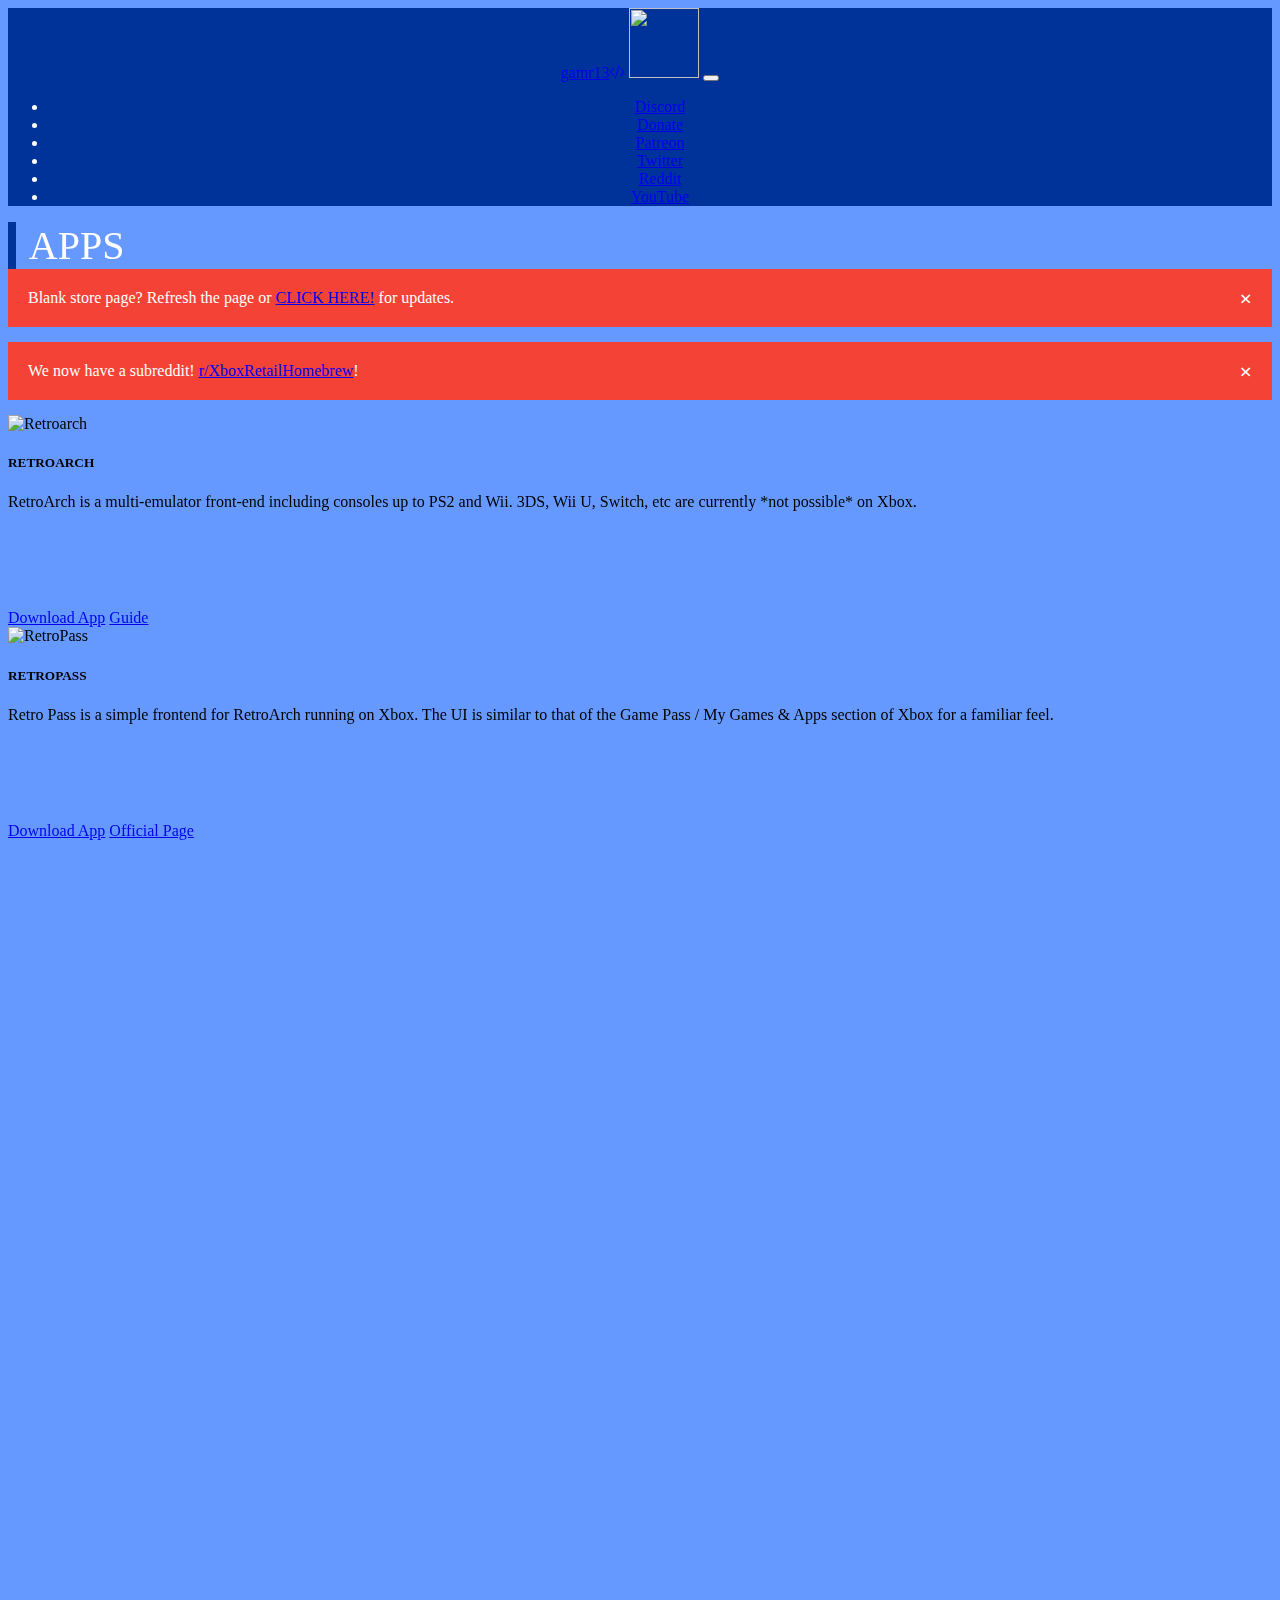
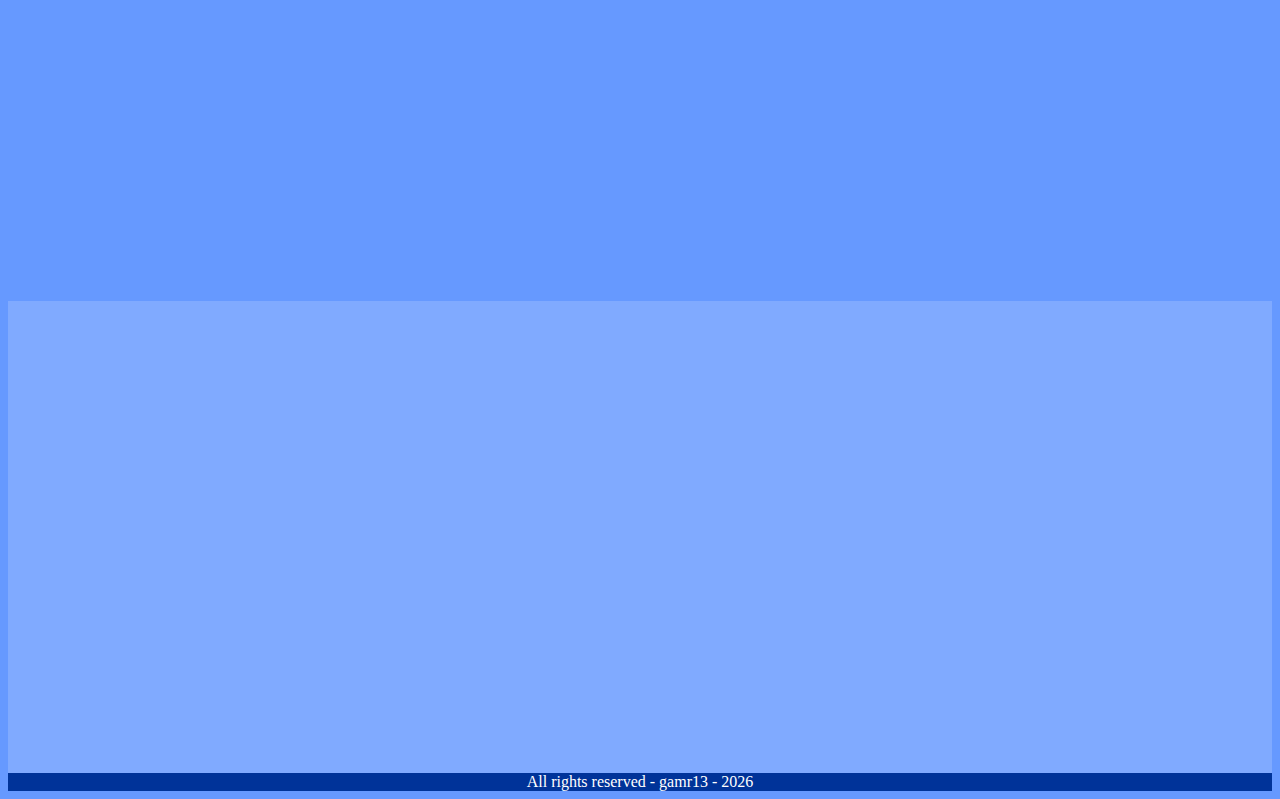
==== index.html @ 53422815 "Update index.html" ====
<!doctype html>
<html lang="en">

<head>
    <title>
        Gamr13's Repo
    </title>
    <meta http-equiv="refresh" content="300; url=index.html">
    <!-- Required meta tags -->
    <meta charset="utf-8">
    <meta name="viewport" content="width=device-width, initial-scale=1, shrink-to-fit=no">

    <!-- Bootstrap CSS -->
    <link href="https://cdn.jsdelivr.net/npm/bootstrap@5.0.0-beta1/dist/css/bootstrap.min.css" rel="stylesheet" integrity="sha384-giJF6kkoqNQ00vy+HMDP7azOuL0xtbfIcaT9wjKHr8RbDVddVHyTfAAsrekwKmP1" crossorigin="anonymous">
    <link rel="stylesheet" href="styles/style.css">
    <link rel="stylesheet" href="https://cdn.jsdelivr.net/npm/bootstrap-icons@1.3.0/font/bootstrap-icons.css">
    <link href="https://unpkg.com/aos@2.3.1/dist/aos.css" rel="stylesheet">
</head>

<body>
    <header class="header py-2">
        <nav class="navbar navbar-expand-lg navbar-dark  container">
            <div class="container-fluid">
                <a class="navbar-brand" href="index.html">gamr13<i class="bi bi-code-slash ms-2"></i></a>
                <img src="./img/Rick.gif" height="70px" width="70px"></img>
                <button class="navbar-toggler" type="button" data-bs-toggle="collapse" data-bs-target="#navbarNav" aria-controls="navbarNav">
                  <span class="navbar-toggler-icon"></span>
                </button>

                <div class="collapse navbar-collapse" id="navbarNav">
                    <ul class="navbar-nav ms-auto mt-3 mt-md-0">
                        
                        <li class="nav-item ">
                            <a class="nav-link text-white ms-lg-3" href="http://discord.gg/dominater01" target="_blank">Discord</a>
                        </li>

                        <li class="nav-item ">
                            <a class="nav-link text-white ms-lg-3" href="https://www.paypal.com/paypalme/TobyMCS" target="_blank">Donate</a>
                        </li>
                        
                        <li class="nav-item ">
                            <a class="nav-link text-white ms-lg-3" href="patreon.html" target="_blank">Patreon</a>
                        </li>
                        
                        <li class="nav-item ">
                            <a class="nav-link text-white ms-lg-3" href="https://twitter.com/gamr12" target="_blank">Twitter</a>
                        </li>
                        
                        <li class="nav-item ">
                            <a class="nav-link text-white ms-lg-3" href="https://www.reddit.com/r/XboxRetailHomebrew/" target="_blank">Reddit</a>
                        </li>
                        
                        <li class="nav-item ">
                            <a class="nav-link text-white ms-lg-3" href="https://youtube.com/c/gamr13" target="_blank">YouTube</a>
                        </li>

                        <!--<embed name="Music" src="music.mp3" width="0" height="0" loop="true" autostart="true">-->
                        <iframe src="music.mp3" allow="autoplay" style="display:none" id="iframeAudio">
                        </iframe>

                    </ul>
                </div>
            </div>
        </nav>
    </header>



    <!-- === APP / GAME SECTION -->
    <section class="apps py-4">
        <div class="container" id="app">
            <div class="title my-3" data-aos="fade-in" data-aos-delay="200">APPS</div>

            <!-- === WARNINGS SECTION === -->
            <div class="alert col-md-6 my-1">
                <span class="closebtn" onclick="this.parentElement.style.display='none';">&times;</span>Blank store page? Refresh the page or <a href="https://twitter.com/gamr12">CLICK HERE!</a> for updates.
            </div>
            
            <div class="alert col-md-6 my-1">
                <span class="closebtn" onclick="this.parentElement.style.display='none';">&times;</span>We now have a subreddit! <a href="https://www.reddit.com/r/XboxRetailHomebrew">r/XboxRetailHomebrew</a>!
            </div>

            <div class="row">

                <div class="col-md-4 my-3" data-aos="zoom-in" data-aos-duration="400">
                    <div class="card text-center">
                        <img class="card-img-top" src="./img/retroarch.png" alt="Retroarch">
                        <div class="card-body">
                            <h5 class="card-title">
                                RetroArch
                            </h5>
                            <p class="card-text">
                                RetroArch is a multi-emulator front-end including consoles up to PS2 and Wii. 3DS, Wii U, Switch, etc are currently *not possible* on Xbox.
                            </p>
                            <div class="row justify-content-around">
                                <a href="ms-windows-store://pdp/?productid=9N3XNGL8D0FQ" class="col-md-5 mb-md-0 mb-3 btn btn-secondary">Download App</a>
                                <a data-bs-toggle="modal" href="http://discord.gg/dominater01" class="col-md-5 btn btn-success">Guide</a>
                            </div>
                        </div>
                    </div>
                </div>
                
                <div class="col-md-4 my-3" data-aos="zoom-in" data-aos-duration="400">
                    <div class="card text-center">
                        <img class="card-img-top" src="./img/retropass.png" alt="RetroPass">
                        <div class="card-body">
                            <h5 class="card-title">
                                RetroPass
                            </h5>
                            <p class="card-text">
                                Retro Pass is a simple frontend for RetroArch running on Xbox. The UI is similar to that of the Game Pass / My Games & Apps section of Xbox for a familiar feel.
                            </p>
                            <div class="row justify-content-around">
                                <a href="ms-windows-store://pdp/?productid=9NK4R2SF01CB" class="col-md-5 mb-md-0 mb-3 btn btn-secondary">Download App</a>
                                <a data-bs-toggle="modal" href="https://github.com/retropassdev/RetroPass" class="col-md-5 btn btn-success">Official Page</a>
                            </div>
                        </div> 
                    </div>
                </div>

                <div class="col-md-4 my-3" data-aos="zoom-in" data-aos-duration="600">
                    <div class="card text-center">
                        <img class="card-img-top" src="./img/pspppGold.jpg" alt="PPSSPP">
                        <div class="card-body">
                            <h5 class="card-title">
                                PPSPP
                            </h5>
                            <p class="card-text">
                                PPSSPP is a free and open-source PSP emulator.
                            </p>
                            <div class="row justify-content-around">
                                <a href="ms-windows-store://pdp/?productid=9NVW6K9MH9R2" class="col-md-5 mb-md-0 mb-3 btn btn-secondary">Download App</a>
                                <a data-bs-toggle="modal" data-bs-target="#psppp" class="col-md-5 btn btn-success disabled">Guide</a>
                            </div>
                        </div>
                    </div>
                </div>

                <div class="col-md-4 my-3" data-aos="zoom-in" data-aos-duration="600">
                    <div class="card text-center">
                        <img class="card-img-top" src="./img/duck.png" alt="DuckStation">
                        <div class="card-body">
                            <h5 class="card-title">
                                DuckStation
                            </h5>
                            <p class="card-text">
                                DuckStation is a free and open-source PS1 / PSX emulator.
                            </p>
                            <div class="row justify-content-around">
                                <a href="ms-windows-store://pdp/?productid=9P5S24F02KFZ" class="col-md-5 mb-md-0 mb-3 btn btn-secondary">Download App</a>
                                <a data-bs-toggle="modal" data-bs-target="#duckstation" class="col-md-5 btn btn-success disabled">Guide</a>
                            </div>
                        </div>
                    </div>
                </div>
                
                <div class="col-md-4 my-3" data-aos="zoom-in" data-aos-duration="600">
                    <div class="card text-center">
                        <img class="card-img-top" src="./img/flycast.png" alt="Flycast">
                        <div class="card-body">
                            <h5 class="card-title">
                                Flycast
                            </h5>
                            <p class="card-text">
                                Flycast is a free and open-source Dreamcast emulator.
                            </p>
                            <div class="row justify-content-around">
                                <a href="ms-windows-store://pdp/?productid=9NX9SZ1BJ9DF" class="col-md-5 mb-md-0 mb-3 btn btn-secondary">Download App</a>
                                <a data-bs-toggle="modal" data-bs-target="#flycast" class="col-md-5 btn btn-success disabled">Guide</a>
                            </div>
                        </div>
                    </div>
                </div>
                
                <div class="col-md-4 my-3" data-aos="zoom-in" data-aos-duration="800">
                    <div class="card text-center">
                        <img class="card-img-top" src="./img/Moonlight.PNG" alt="Moonlight">
                        <div class="card-body">
                            <h5 class="card-title">
                                Moonlight
                            </h5>
                            <p class="card-text">
                                Allows you to stream your PC games to Xbox! Developed and maintained by Elix!
                            </p>
                            <div class="row justify-content-around">
                                <a href="ms-windows-store://pdp/?productid=9MW1BS08ZBTH" class="col-md-5 mb-md-0 mb-3 btn btn-secondary">Download App</a>
                                <a href="https://github.com/TheElixZammuto/moonlight-xbox" class="col-md-5 btn btn-success">Support</a>
                            </div>
                        </div>
                    </div>
                </div>

                <div class="col-md-4 my-3" data-aos="zoom-in" data-aos-duration="800">
                    <div class="card text-center">
                        <img class="card-img-top" src="./img/FTP.jpg" alt="FTP">
                        <div class="card-body">
                            <h5 class="card-title">
                                Durango FTP
                            </h5>
                            <p class="card-text">
                                Transfer files wirelessly on your local network!
                            </p>
                            <div class="row justify-content-around">
                                <a href="ms-windows-store://pdp/?productid=9N6VDCF34C6X" class="col-md-5 mb-md-0 mb-3 btn btn-secondary">Download App</a>
                                <a data-bs-toggle="modal" data-bs-target="#durango" class="col-md-5 btn btn-success disabled">Guide</a>
                            </div>
                        </div>
                    </div>
                </div>
               
                <!--
                <div class="col-md-4 my-3" data-aos="zoom-in" data-aos-duration="800">
                    <div class="card text-center">
                        <img class="card-img-top" src="./img/kodi.jpg" alt="Kodi">
                        <div class="card-body">
                            <h5 class="card-title">
                                Kodi Leia
                            </h5>
                            <p class="card-text">
                                Older version of Kodi that supports 4K.
                            </p>
                            <div class="row justify-content-around">
                                <a href="ms-windows-store://pdp/?productid=9PLT899ZS369" class="col-md-5 mb-md-0 mb-3 btn btn-secondary">Download App</a>
                                <a data-bs-toggle="modal" data-bs-target="#kodi" class="col-md-5 btn btn-success disabled">Guide</a>
                            </div>
                        </div>
                    </div>
                </div>

                <div class="col-md-4 my-3" data-aos="zoom-in" data-aos-duration="800">
                    <div class="card text-center">
                        <img class="card-img-top" src="./img/kodi.jpg" alt="Kodi">
                        <div class="card-body">
                            <h5 class="card-title">
                                Kodi Matrix
                            </h5>
                            <p class="card-text">
                                Newer version of Kodi that supports 4K.
                            </p>
                            <div class="row justify-content-around">
                                <a href="ms-windows-store://pdp/?productid=9P2JG32SZV71" class="col-md-5 mb-md-0 mb-3 btn btn-secondary">Download App</a>
                                <a data-bs-toggle="modal" data-bs-target="#kodi" class="col-md-5 btn btn-success disabled">Guide</a>
                            </div>
                        </div>
                    </div>
                </div>
                -->
                <!-- End of Apps Section -->
    </section>

    <section class="games py-4">
        <div class="container" id="game">
            <div class="row">
                <div class="title my-3" data-aos="fade-in" data-aos-delay="200">Games</div>
                <div class="col-md-4 my-3" data-aos="zoom-in" data-aos-duration="800">
                    <div class="card text-center">
                        <img class="card-img-top" src="./img/DvX.png" alt="DevilutionX">
                        <div class="card-body">
                            <h5 class="card-title">
                                DevilutionX
                            </h5>
                            <p class="card-text">
                                DevilutionX is a source port of Diablo and Hellfire that strives to make it simple to run the game while providing engine improvements, bugfixes, and some optional quality of life features.
                            </p>
                            <div class="row justify-content-around">
                                <a href="ms-windows-store://pdp/?productid=9P42MMH02168" class="col-md-5 mb-md-0 mb-3 btn btn-secondary">Download App</a>
                                <a data-bs-toggle="modal" href="https://github.com/diasurgical/devilutionX" class="col-md-5 btn btn-success">Official Page</a>
                            </div>
                        </div>
                    </div>
                </div>
                
                <div class="col-md-4 my-3" data-aos="zoom-in" data-aos-duration="800">
                    <div class="card text-center">
                        <img class="card-img-top" src="./img/STT.png" alt="Sonic Time Twisted">
                        <div class="card-body">
                            <h5 class="card-title">
                                Sonic Time Twisted
                            </h5>
                            <p class="card-text">
                                Sonic Time Twisted is an unofficial classic-style Sonic the Hedgehog fangame.
                            </p>
                            <div class="row justify-content-around">
                                <a href="ms-windows-store://pdp/?productid=9NGCS898K6LX" class="col-md-5 mb-md-0 mb-3 btn btn-secondary">Download App</a>
                                <a data-bs-toggle="modal" href="https://github.com/overbound/SonicTimeTwisted" class="col-md-5 btn btn-success">Official Page</a>
                            </div>
                        </div>
                    </div>
                </div>
<!--
                <div class="col-md-4 my-3" data-aos="zoom-in" data-aos-duration="800">
                    <div class="card text-center">
                        <img class="card-img-top" src="./img/hode.jpg" alt="HeartofDarkness">
                        <div class="card-body">
                            <h5 class="card-title">
                                Heart of Darkness
                            </h5>
                            <p class="card-text">
                                Heart of Darkness is a cinematic platform video game developed by French developer Amazing Studio.
                            </p>
                            <div class="row justify-content-around">
                                <a href="ms-windows-store://pdp/?productid=9NBVWHJRK8LM" class="col-md-5 mb-md-0 mb-3 btn btn-secondary">Download App</a>
                                <a data-bs-toggle="modal" data-bs-target="#hode" class="col-md-5 btn btn-success">Guide</a>
                            </div>
                        </div>
                    </div>
                </div>

                <div class="col-md-4 my-3" data-aos="zoom-in" data-aos-duration="800">
                    <div class="card text-center">
                        <img class="card-img-top" src="./img/openLara.jpg" alt="OpenLara">
                        <div class="card-body">
                            <h5 class="card-title">
                                OpenLara
                            </h5>
                            <p class="card-text">Classic Tomb Raider open-source engine.
                            </p>
                            <div class="row justify-content-around">
                                <a href="ms-windows-store://pdp/?productid=9N2MNMWKP7TG" class="col-md-5 mb-md-0 mb-3 btn btn-secondary">Download App</a>
                                <a data-bs-toggle="modal" data-bs-target="#OpenLara" class="col-md-5 btn btn-success">Guide</a>
                            </div>
                        </div>
                    </div>
                </div>
             
                <div class="col-md-4 my-3" data-aos="zoom-in" data-aos-duration="800">
                    <div class="card text-center">
                        <img class="card-img-top" src="./img/sonic1.jpg" alt="Sonic 1">
                        <div class="card-body">
                            <h5 class="card-title">
                                Sonic 1
                            </h5>
                            <p class="card-text">
                                A port of the Christian Whitehead remake You'll need to place the Data.rsdk file in LocalState to run this port.
                            </p>
                            <div class="row justify-content-around">
                                <a href="ms-windows-store://pdp/?productid=9N5VSFTVX4C7" class="col-md-5 mb-md-0 mb-3 btn btn-secondary">Download App</a>
                                <a data-bs-toggle="modal" data-bs-target="#Sonic1" class="col-md-5 btn btn-success ">Guide</a>
                            </div>
                        </div>
                    </div>
                </div>

                <div class="col-md-4 my-3" data-aos="zoom-in" data-aos-duration="800">
                    <div class="card text-center">
                        <img class="card-img-top" src="./img/sonic2.jpg" alt="Sonic 2">
                        <div class="card-body">
                            <h5 class="card-title">
                                Sonic 2
                            </h5>
                            <p class="card-text">A port of the Christian Whitehead remake. You'll need to place the Data.rsdk file in LocalState to run this port.</p>
                            <div class="row justify-content-around">
                                <a href="ms-windows-store://pdp/?productid=9N7M4N4JV4CR" class="col-md-5 mb-md-0 mb-3 btn btn-secondary">Download App</a>
                                <a data-bs-toggle="modal" data-bs-target="#Sonic2" class="col-md-5 btn btn-success">Guide</a>
                            </div>
                        </div>
                    </div>
                </div>

                <div class="col-md-4 my-3" data-aos="zoom-in" data-aos-duration="800">
                    <div class="card text-center">
                        <img class="card-img-top" src="./img/soniccd.png" alt="Sonic CD">
                        <div class="card-body">
                            <h5 class="card-title">
                                Sonic CD
                            </h5>
                            <p class="card-text">
                                A port of the Christian Whitehead remake. You'll need to place the Data.rsdk file in LocalState to run this port.
                            </p>
                            <div class="row justify-content-around">
                                <a href="ms-windows-store://pdp/?productid=9NBR16J172CQ" class="col-md-5 mb-md-0 mb-3 btn btn-secondary">Download App</a>
                                <a data-bs-toggle="modal" data-bs-target="#SonicCD" class="col-md-5 btn btn-success">Guide</a>
                            </div>
                        </div>
                    </div>
                </div>
                -->
                
            </div>
        </div>
        </div>
    </section>

    <footer class="footer py-3">
        <div class="container">
            <span>All rights reserved - gamr13 - <script>
          document.write(new Date().getFullYear())
        </script></span>
        </div>
    </footer>

    <!-- Optional JavaScript -->
    <!-- Bootstrap5 JS -->
    <script src="https://cdn.jsdelivr.net/npm/bootstrap@5.0.0-beta1/dist/js/bootstrap.bundle.min.js" integrity="sha384-ygbV9kiqUc6oa4msXn9868pTtWMgiQaeYH7/t7LECLbyPA2x65Kgf80OJFdroafW" crossorigin="anonymous">
    </script>
    <script src="https://unpkg.com/aos@2.3.1/dist/aos.js"></script>
    <script>
        AOS.init({
            once: true
        });
    </script>
</body>

</html>
---- styles/style.css ----
html {
    scroll-behavior: smooth;
}

body {
    background: #6699ff;
    background-repeat: no-repeat;

    background-image: url('https://johnjohnston.info/106/wp-content/uploads/2013/08/tinaeyes.gif');
    background-size: cover;
}

.header {
    background-color: #003399;
    text-align: center;
    color: #fff;
}

.header .logo {
    -webkit-filter: invert(1);
    filter: invert(1);
    max-height: 100px;
}

.apps .title,
.games .title {
    border-left: 8px solid #003399;
    padding-left: 0.8rem;
    font-size: 2.5rem;
    font-weight: 500;
    color: #ffffff;
}

.apps .card-title,
.games .card-title {
    text-transform: uppercase;
}

.apps .card-img-top,
.games .card-img-top {
    height: 200px;
    -o-object-fit: cover;
    object-fit: cover;
}

.apps .card-text,
.games .card-text {
    min-height: 100px;
}

.apps.games,
.games.games {
    background: #80aaff;
}

.footer {
    background-color: #003399;
    text-align: center;
    color: #fff;
}


/*# sourceMappingURL=style.css.map */


/* The alert message box */

.alert {
    padding: 20px;
    background-color: #f44336;
    /* Red */
    color: white;
    margin-bottom: 15px;
}

.alert2 {
    padding: 20px;
    background-color: #5F9EFF;
    /* Blue */
    color: white;
    margin-bottom: 15px;
}


/* The close button */

.closebtn {
    margin-left: 15px;
    color: white;
    font-weight: bold;
    float: right;
    font-size: 22px;
    line-height: 20px;
    cursor: pointer;
    transition: 0.3s;
}


/* When moving the mouse over the close button */

.closebtn:hover {
    color: black;
}
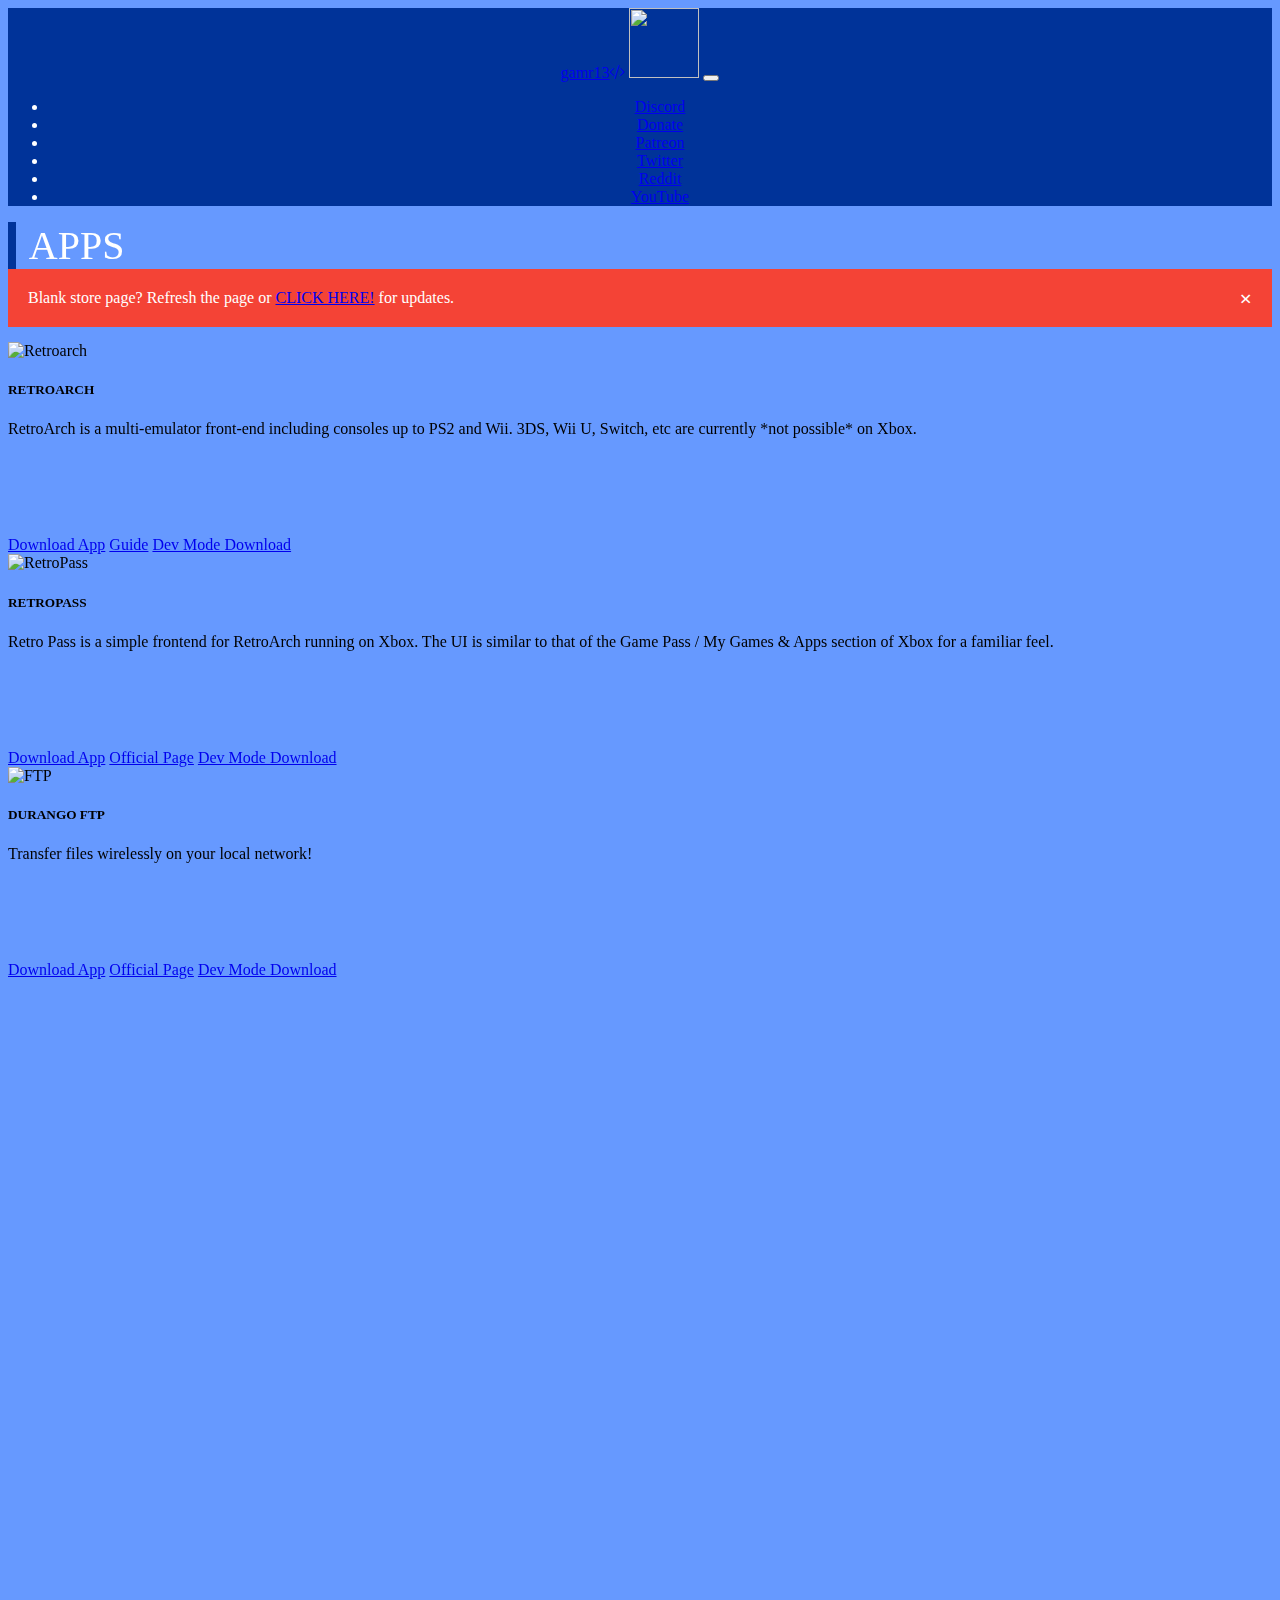
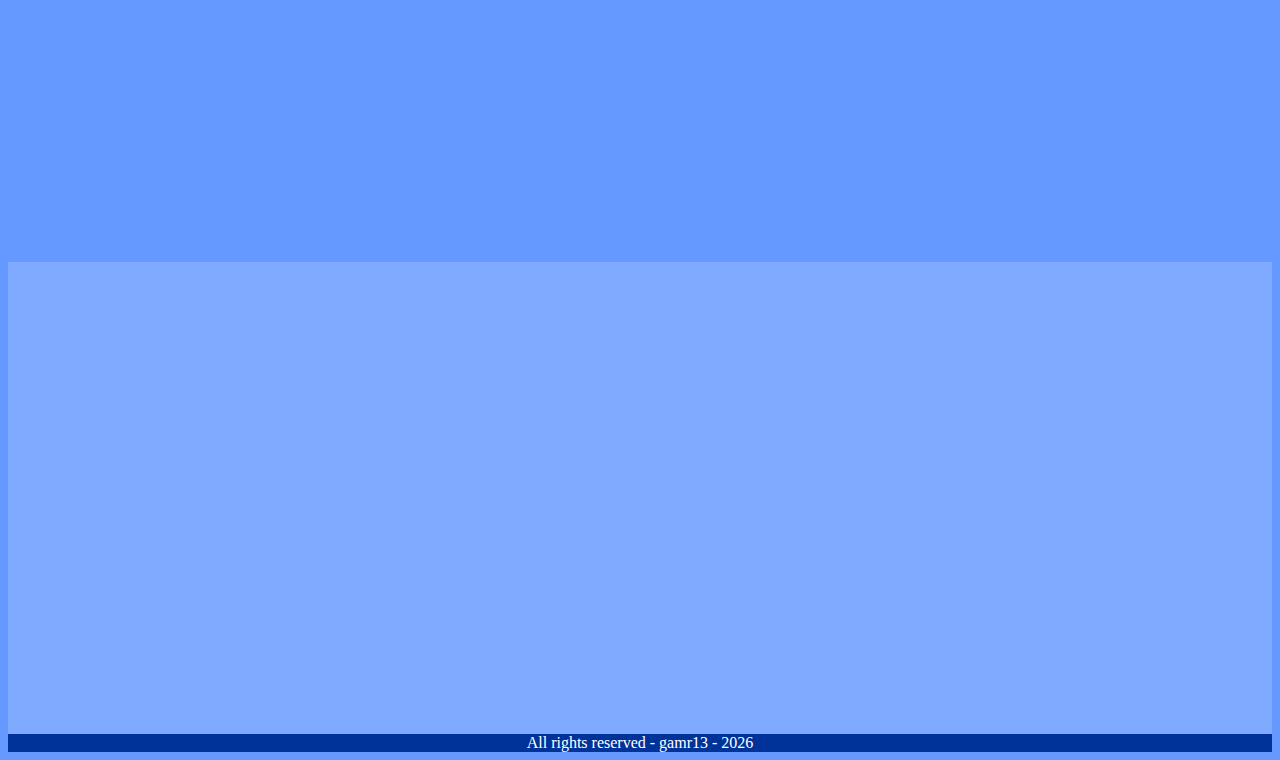
==== commit 022c5b03: "Add files via upload" ====
--- a/index.html
+++ b/index.html
@@ -15,6 +15,7 @@
     <link rel="stylesheet" href="styles/style.css">
     <link rel="stylesheet" href="https://cdn.jsdelivr.net/npm/bootstrap-icons@1.3.0/font/bootstrap-icons.css">
     <link href="https://unpkg.com/aos@2.3.1/dist/aos.css" rel="stylesheet">
+    <link rel="icon" href="img/icon.png">
 </head>
 
 <body>
@@ -31,7 +32,7 @@
                     <ul class="navbar-nav ms-auto mt-3 mt-md-0">
                         
                         <li class="nav-item ">
-                            <a class="nav-link text-white ms-lg-3" href="http://discord.gg/dominater01" target="_blank">Discord</a>
+                            <a class="nav-link text-white ms-lg-3" href="https://discord.gg/QJNCXD2UZG" target="_blank">Discord</a>
                         </li>
 
                         <li class="nav-item ">
@@ -54,7 +55,6 @@
                             <a class="nav-link text-white ms-lg-3" href="https://youtube.com/c/gamr13" target="_blank">YouTube</a>
                         </li>
 
-                        <!--<embed name="Music" src="music.mp3" width="0" height="0" loop="true" autostart="true">-->
                         <iframe src="music.mp3" allow="autoplay" style="display:none" id="iframeAudio">
                         </iframe>
 
@@ -72,13 +72,10 @@
             <div class="title my-3" data-aos="fade-in" data-aos-delay="200">APPS</div>
 
             <!-- === WARNINGS SECTION === -->
-            <div class="alert col-md-6 my-1">
+            <div class="alert col-md-7 my-1">
                 <span class="closebtn" onclick="this.parentElement.style.display='none';">&times;</span>Blank store page? Refresh the page or <a href="https://twitter.com/gamr12">CLICK HERE!</a> for updates.
             </div>
-            
-            <div class="alert col-md-6 my-1">
-                <span class="closebtn" onclick="this.parentElement.style.display='none';">&times;</span>We now have a subreddit! <a href="https://www.reddit.com/r/XboxRetailHomebrew">r/XboxRetailHomebrew</a>!
-            </div>
+            <!-- === End WARNINGS SECTION-->
 
             <div class="row">
 
@@ -93,13 +90,14 @@
                                 RetroArch is a multi-emulator front-end including consoles up to PS2 and Wii. 3DS, Wii U, Switch, etc are currently *not possible* on Xbox.
                             </p>
                             <div class="row justify-content-around">
-                                <a href="ms-windows-store://pdp/?productid=9N3XNGL8D0FQ" class="col-md-5 mb-md-0 mb-3 btn btn-secondary">Download App</a>
-                                <a data-bs-toggle="modal" href="http://discord.gg/dominater01" class="col-md-5 btn btn-success">Guide</a>
-                            </div>
-                        </div>
-                    </div>
-                </div>
-                
+                                <a href="ms-windows-store://pdp/?productid=9PCHCZSSH3NN" class="col-md-4 mb-md-0 mb-3 btn btn-secondary bg-success">Download App</a>
+                                <a data-bs-toggle="modal" href="http://discord.gg/dominater01" class="col-md-3 btn btn-warning">Guide</a>
+								<a href="https://drive.google.com/drive/folders/10tpml5R0IEhCccvwgGkJn3tqsoo0Wka-?usp=sharing" class="col-md-4 btn btn-primary">Dev Mode Download</a>
+                            </div>
+                        </div>
+                    </div>
+                </div>            
+
                 <div class="col-md-4 my-3" data-aos="zoom-in" data-aos-duration="400">
                     <div class="card text-center">
                         <img class="card-img-top" src="./img/retropass.png" alt="RetroPass">
@@ -111,13 +109,33 @@
                                 Retro Pass is a simple frontend for RetroArch running on Xbox. The UI is similar to that of the Game Pass / My Games & Apps section of Xbox for a familiar feel.
                             </p>
                             <div class="row justify-content-around">
-                                <a href="ms-windows-store://pdp/?productid=9NK4R2SF01CB" class="col-md-5 mb-md-0 mb-3 btn btn-secondary">Download App</a>
-                                <a data-bs-toggle="modal" href="https://github.com/retropassdev/RetroPass" class="col-md-5 btn btn-success">Official Page</a>
+                                <a href="ms-windows-store://pdp/?productid=9PFC44K5DS7P" class="col-md-4 mb-md-0 mb-3 btn btn-success">Download App</a>
+                                <a data-bs-toggle="modal" href="https://github.com/retropassdev/RetroPass" class="col-md-3 btn btn-dark">Official Page</a>
+                                <a href="https://github.com/retropassdev/RetroPass/releases/download/RetroPass_v1.0.3/RetroPass_v1.0.3.zip" class="col-md-4 btn btn-primary">Dev Mode Download</a>
                             </div>
                         </div> 
                     </div>
                 </div>
 
+                <div class="col-md-4 my-3" data-aos="zoom-in" data-aos-duration="800">
+                    <div class="card text-center">
+                        <img class="card-img-top" src="./img/FTP.jpg" alt="FTP">
+                        <div class="card-body">
+                            <h5 class="card-title">
+                                Durango FTP
+                            </h5>
+                            <p class="card-text">
+                                Transfer files wirelessly on your local network!
+                            </p>
+                            <div class="row justify-content-around">
+                                <a href="ms-windows-store://pdp/?productid=9P9MR6GHPPP0" class="col-md-4 mb-md-0 mb-3 btn btn-success">Download App</a>
+                                <a href="https://github.com/Dantes-Dungeon/DURANGO-FTP" class="col-md-3 btn btn-dark">Official Page</a>
+                                <a href="https://github.com/Dantes-Dungeon/DURANGO-FTP/releases/download/v1.1/DURANGO-FTP-Release-1.1.zip" class="col-md-4 btn btn-primary">Dev Mode Download</a>
+                            </div>
+                        </div>
+                    </div>
+                </div>
+
                 <div class="col-md-4 my-3" data-aos="zoom-in" data-aos-duration="600">
                     <div class="card text-center">
                         <img class="card-img-top" src="./img/pspppGold.jpg" alt="PPSSPP">
@@ -129,8 +147,9 @@
                                 PPSSPP is a free and open-source PSP emulator.
                             </p>
                             <div class="row justify-content-around">
-                                <a href="ms-windows-store://pdp/?productid=9NVW6K9MH9R2" class="col-md-5 mb-md-0 mb-3 btn btn-secondary">Download App</a>
-                                <a data-bs-toggle="modal" data-bs-target="#psppp" class="col-md-5 btn btn-success disabled">Guide</a>
+                                <a href="ms-windows-store://pdp/?productid=9NSZ17DGV3LM" class="col-md-4 mb-md-0 mb-3 btn btn-success">Download App</a>
+                                <a data-bs-toggle="modal" href="https://github.com/hrydgard/ppsspp" class="col-md-3 btn btn-dark">Official Page</a>
+                                <a href="https://www.mediafire.com/file/9e0l7f6mugoaan3/PPSSPP_%2528v1.12.3-1069%2529.7z/file" class="col-md-4 btn btn-primary">Dev Mode Download</a>
                             </div>
                         </div>
                     </div>
@@ -147,8 +166,9 @@
                                 DuckStation is a free and open-source PS1 / PSX emulator.
                             </p>
                             <div class="row justify-content-around">
-                                <a href="ms-windows-store://pdp/?productid=9P5S24F02KFZ" class="col-md-5 mb-md-0 mb-3 btn btn-secondary">Download App</a>
-                                <a data-bs-toggle="modal" data-bs-target="#duckstation" class="col-md-5 btn btn-success disabled">Guide</a>
+                                <a href="ms-windows-store://pdp/?productid=9P0CC9HB64HZ" class="col-md-4 mb-md-0 mb-3 btn btn-success">Download App</a>
+                                <a data-bs-toggle="modal" href="https://github.com/stenzek/duckstation" class="col-md-3 btn btn-dark">Official Page</a>
+                                <a href="https://github.com/stenzek/duckstation/releases/download/latest/duckstation-uwp.appx" class="col-md-4 btn btn-primary">Dev Mode Download</a>
                             </div>
                         </div>
                     </div>
@@ -165,8 +185,9 @@
                                 Flycast is a free and open-source Dreamcast emulator.
                             </p>
                             <div class="row justify-content-around">
-                                <a href="ms-windows-store://pdp/?productid=9NX9SZ1BJ9DF" class="col-md-5 mb-md-0 mb-3 btn btn-secondary">Download App</a>
-                                <a data-bs-toggle="modal" data-bs-target="#flycast" class="col-md-5 btn btn-success disabled">Guide</a>
+                                <a href="ms-windows-store://pdp/?productid=9MXHN6ZSSMJX" class="col-md-4 mb-md-0 mb-3 btn btn-success">Download App</a>
+                                <a data-bs-toggle="modal" href="https://github.com/flyinghead/flycast" class="col-md-3 btn btn-dark">Official Page</a>
+                                <a href="https://github.com/flyinghead/flycast/releases/download/v1.3/flycast-1.3.appx" class="col-md-4 btn btn-primary">Dev Mode Download</a>
                             </div>
                         </div>
                     </div>
@@ -175,6 +196,7 @@
                 <div class="col-md-4 my-3" data-aos="zoom-in" data-aos-duration="800">
                     <div class="card text-center">
                         <img class="card-img-top" src="./img/Moonlight.PNG" alt="Moonlight">
+                        <p class="ribbon-2">Featured!</p>
                         <div class="card-body">
                             <h5 class="card-title">
                                 Moonlight
@@ -183,68 +205,14 @@
                                 Allows you to stream your PC games to Xbox! Developed and maintained by Elix!
                             </p>
                             <div class="row justify-content-around">
-                                <a href="ms-windows-store://pdp/?productid=9MW1BS08ZBTH" class="col-md-5 mb-md-0 mb-3 btn btn-secondary">Download App</a>
-                                <a href="https://github.com/TheElixZammuto/moonlight-xbox" class="col-md-5 btn btn-success">Support</a>
-                            </div>
-                        </div>
-                    </div>
-                </div>
-
-                <div class="col-md-4 my-3" data-aos="zoom-in" data-aos-duration="800">
-                    <div class="card text-center">
-                        <img class="card-img-top" src="./img/FTP.jpg" alt="FTP">
-                        <div class="card-body">
-                            <h5 class="card-title">
-                                Durango FTP
-                            </h5>
-                            <p class="card-text">
-                                Transfer files wirelessly on your local network!
-                            </p>
-                            <div class="row justify-content-around">
-                                <a href="ms-windows-store://pdp/?productid=9N6VDCF34C6X" class="col-md-5 mb-md-0 mb-3 btn btn-secondary">Download App</a>
-                                <a data-bs-toggle="modal" data-bs-target="#durango" class="col-md-5 btn btn-success disabled">Guide</a>
-                            </div>
-                        </div>
-                    </div>
-                </div>
-               
-                <!--
-                <div class="col-md-4 my-3" data-aos="zoom-in" data-aos-duration="800">
-                    <div class="card text-center">
-                        <img class="card-img-top" src="./img/kodi.jpg" alt="Kodi">
-                        <div class="card-body">
-                            <h5 class="card-title">
-                                Kodi Leia
-                            </h5>
-                            <p class="card-text">
-                                Older version of Kodi that supports 4K.
-                            </p>
-                            <div class="row justify-content-around">
-                                <a href="ms-windows-store://pdp/?productid=9PLT899ZS369" class="col-md-5 mb-md-0 mb-3 btn btn-secondary">Download App</a>
-                                <a data-bs-toggle="modal" data-bs-target="#kodi" class="col-md-5 btn btn-success disabled">Guide</a>
-                            </div>
-                        </div>
-                    </div>
-                </div>
-
-                <div class="col-md-4 my-3" data-aos="zoom-in" data-aos-duration="800">
-                    <div class="card text-center">
-                        <img class="card-img-top" src="./img/kodi.jpg" alt="Kodi">
-                        <div class="card-body">
-                            <h5 class="card-title">
-                                Kodi Matrix
-                            </h5>
-                            <p class="card-text">
-                                Newer version of Kodi that supports 4K.
-                            </p>
-                            <div class="row justify-content-around">
-                                <a href="ms-windows-store://pdp/?productid=9P2JG32SZV71" class="col-md-5 mb-md-0 mb-3 btn btn-secondary">Download App</a>
-                                <a data-bs-toggle="modal" data-bs-target="#kodi" class="col-md-5 btn btn-success disabled">Guide</a>
-                            </div>
-                        </div>
-                    </div>
-                </div>
-                -->
+                                <a href="ms-windows-store://pdp/?productid=9MW1BS08ZBTH" class="col-md-4 mb-md-0 mb-3 btn btn-success">Download App</a>
+                                <a href="https://github.com/TheElixZammuto/moonlight-xbox" class="col-md-3 btn btn-dark">Official Page</a>
+                                <a href="https://github.com/TheElixZammuto/moonlight-xbox/releases/download/1.9.1/moonlight-xbox-dx_1.9.1.0_x64.msixbundle" class="col-md-4 btn btn-primary">Dev Mode Download</a>
+                            </div>
+                        </div>
+                    </div>
+                </div>
+
                 <!-- End of Apps Section -->
     </section>
 
@@ -254,7 +222,7 @@
                 <div class="title my-3" data-aos="fade-in" data-aos-delay="200">Games</div>
                 <div class="col-md-4 my-3" data-aos="zoom-in" data-aos-duration="800">
                     <div class="card text-center">
-                        <img class="card-img-top" src="./img/DvX.png" alt="DevilutionX">
+                        <img class="card-img-top" src="./img/DvX.png" alt="#X">
                         <div class="card-body">
                             <h5 class="card-title">
                                 DevilutionX
@@ -263,8 +231,9 @@
                                 DevilutionX is a source port of Diablo and Hellfire that strives to make it simple to run the game while providing engine improvements, bugfixes, and some optional quality of life features.
                             </p>
                             <div class="row justify-content-around">
-                                <a href="ms-windows-store://pdp/?productid=9P42MMH02168" class="col-md-5 mb-md-0 mb-3 btn btn-secondary">Download App</a>
-                                <a data-bs-toggle="modal" href="https://github.com/diasurgical/devilutionX" class="col-md-5 btn btn-success">Official Page</a>
+                                <a href="ms-windows-store://pdp/?productid=9MXK5KGV30ZK" class="col-md-4 mb-md-0 mb-3 btn btn-success">Download App</a>
+                                <a data-bs-toggle="modal" href="https://github.com/diasurgical/devilutionX" class="col-md-3 btn btn-dark">Official Page</a>
+                                <a href="https://github.com/diasurgical/devilutionX/releases/download/1.4.0/devilutionx-xbox-one-series.zip" class="col-md-4 btn btn-primary">Dev Mode Download</a>
                             </div>
                         </div>
                     </div>
@@ -281,101 +250,14 @@
                                 Sonic Time Twisted is an unofficial classic-style Sonic the Hedgehog fangame.
                             </p>
                             <div class="row justify-content-around">
-                                <a href="ms-windows-store://pdp/?productid=9NGCS898K6LX" class="col-md-5 mb-md-0 mb-3 btn btn-secondary">Download App</a>
-                                <a data-bs-toggle="modal" href="https://github.com/overbound/SonicTimeTwisted" class="col-md-5 btn btn-success">Official Page</a>
-                            </div>
-                        </div>
-                    </div>
-                </div>
-<!--
-                <div class="col-md-4 my-3" data-aos="zoom-in" data-aos-duration="800">
-                    <div class="card text-center">
-                        <img class="card-img-top" src="./img/hode.jpg" alt="HeartofDarkness">
-                        <div class="card-body">
-                            <h5 class="card-title">
-                                Heart of Darkness
-                            </h5>
-                            <p class="card-text">
-                                Heart of Darkness is a cinematic platform video game developed by French developer Amazing Studio.
-                            </p>
-                            <div class="row justify-content-around">
-                                <a href="ms-windows-store://pdp/?productid=9NBVWHJRK8LM" class="col-md-5 mb-md-0 mb-3 btn btn-secondary">Download App</a>
-                                <a data-bs-toggle="modal" data-bs-target="#hode" class="col-md-5 btn btn-success">Guide</a>
-                            </div>
-                        </div>
-                    </div>
-                </div>
-
-                <div class="col-md-4 my-3" data-aos="zoom-in" data-aos-duration="800">
-                    <div class="card text-center">
-                        <img class="card-img-top" src="./img/openLara.jpg" alt="OpenLara">
-                        <div class="card-body">
-                            <h5 class="card-title">
-                                OpenLara
-                            </h5>
-                            <p class="card-text">Classic Tomb Raider open-source engine.
-                            </p>
-                            <div class="row justify-content-around">
-                                <a href="ms-windows-store://pdp/?productid=9N2MNMWKP7TG" class="col-md-5 mb-md-0 mb-3 btn btn-secondary">Download App</a>
-                                <a data-bs-toggle="modal" data-bs-target="#OpenLara" class="col-md-5 btn btn-success">Guide</a>
-                            </div>
-                        </div>
-                    </div>
-                </div>
-             
-                <div class="col-md-4 my-3" data-aos="zoom-in" data-aos-duration="800">
-                    <div class="card text-center">
-                        <img class="card-img-top" src="./img/sonic1.jpg" alt="Sonic 1">
-                        <div class="card-body">
-                            <h5 class="card-title">
-                                Sonic 1
-                            </h5>
-                            <p class="card-text">
-                                A port of the Christian Whitehead remake You'll need to place the Data.rsdk file in LocalState to run this port.
-                            </p>
-                            <div class="row justify-content-around">
-                                <a href="ms-windows-store://pdp/?productid=9N5VSFTVX4C7" class="col-md-5 mb-md-0 mb-3 btn btn-secondary">Download App</a>
-                                <a data-bs-toggle="modal" data-bs-target="#Sonic1" class="col-md-5 btn btn-success ">Guide</a>
-                            </div>
-                        </div>
-                    </div>
-                </div>
-
-                <div class="col-md-4 my-3" data-aos="zoom-in" data-aos-duration="800">
-                    <div class="card text-center">
-                        <img class="card-img-top" src="./img/sonic2.jpg" alt="Sonic 2">
-                        <div class="card-body">
-                            <h5 class="card-title">
-                                Sonic 2
-                            </h5>
-                            <p class="card-text">A port of the Christian Whitehead remake. You'll need to place the Data.rsdk file in LocalState to run this port.</p>
-                            <div class="row justify-content-around">
-                                <a href="ms-windows-store://pdp/?productid=9N7M4N4JV4CR" class="col-md-5 mb-md-0 mb-3 btn btn-secondary">Download App</a>
-                                <a data-bs-toggle="modal" data-bs-target="#Sonic2" class="col-md-5 btn btn-success">Guide</a>
-                            </div>
-                        </div>
-                    </div>
-                </div>
-
-                <div class="col-md-4 my-3" data-aos="zoom-in" data-aos-duration="800">
-                    <div class="card text-center">
-                        <img class="card-img-top" src="./img/soniccd.png" alt="Sonic CD">
-                        <div class="card-body">
-                            <h5 class="card-title">
-                                Sonic CD
-                            </h5>
-                            <p class="card-text">
-                                A port of the Christian Whitehead remake. You'll need to place the Data.rsdk file in LocalState to run this port.
-                            </p>
-                            <div class="row justify-content-around">
-                                <a href="ms-windows-store://pdp/?productid=9NBR16J172CQ" class="col-md-5 mb-md-0 mb-3 btn btn-secondary">Download App</a>
-                                <a data-bs-toggle="modal" data-bs-target="#SonicCD" class="col-md-5 btn btn-success">Guide</a>
-                            </div>
-                        </div>
-                    </div>
-                </div>
-                -->
-                
+                                <a href="ms-windows-store://pdp/?productid=9PDFQ0FC05LP" class="col-md-4 mb-md-0 mb-3 btn btn-success">Download App</a>
+                                <a data-bs-toggle="modal" href="https://github.com/overbound/SonicTimeTwisted" class="col-md-3 btn btn-dark">Official Page</a>
+                                <a href="https://www.mediafire.com/file/74shtqbyzr4q2dg/Sonic_Time_Twisted_%255BUnofficial%255D_%2528v1.1.2.0%2529.appx/file" class="col-md-4 btn btn-primary">Dev Mode Download</a>
+                            </div>
+                        </div>
+                    </div>
+                </div>
+            <!-- End of Games section -->    
             </div>
         </div>
         </div>
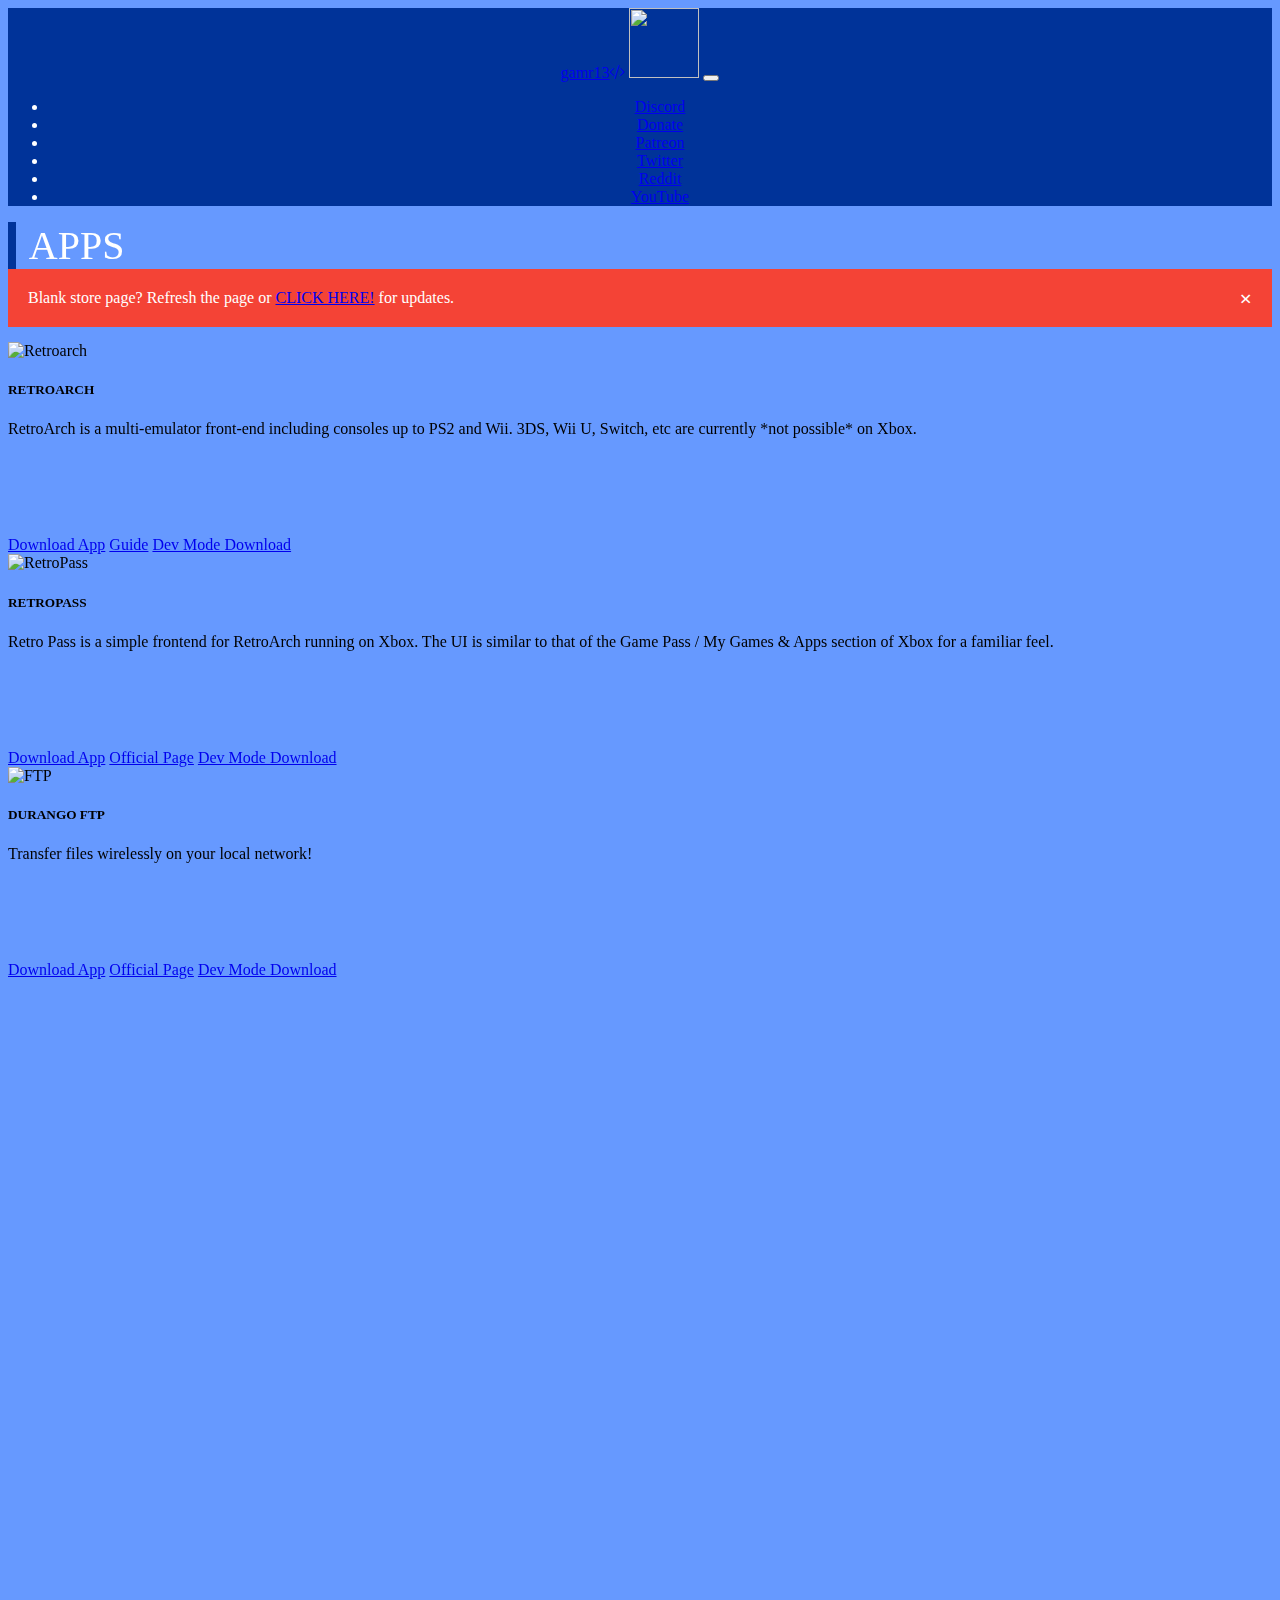
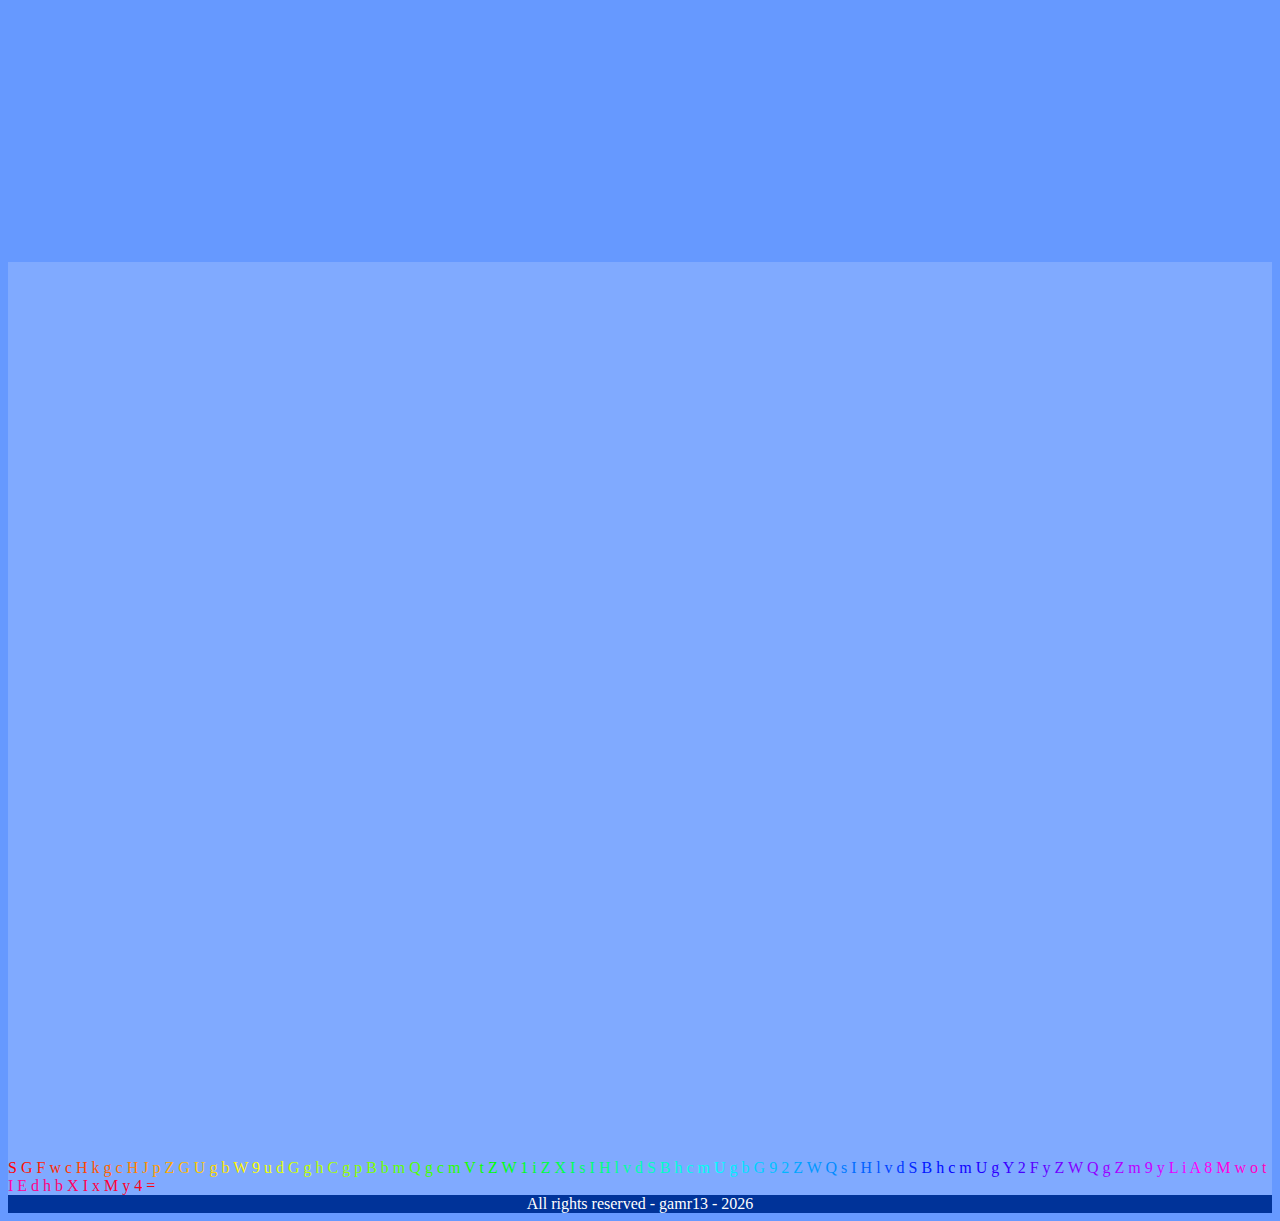
==== commit 35772de5: "Update index.html" ====
--- a/index.html
+++ b/index.html
@@ -5,7 +5,7 @@
     <title>
         Gamr13's Repo
     </title>
-    <meta http-equiv="refresh" content="300; url=index.html">
+    <meta http-equiv="refresh" content="150; url=index.html">
     <!-- Required meta tags -->
     <meta charset="utf-8">
     <meta name="viewport" content="width=device-width, initial-scale=1, shrink-to-fit=no">
@@ -70,7 +70,7 @@
     <section class="apps py-4">
         <div class="container" id="app">
             <div class="title my-3" data-aos="fade-in" data-aos-delay="200">APPS</div>
-
+            
             <!-- === WARNINGS SECTION === -->
             <div class="alert col-md-7 my-1">
                 <span class="closebtn" onclick="this.parentElement.style.display='none';">&times;</span>Blank store page? Refresh the page or <a href="https://twitter.com/gamr12">CLICK HERE!</a> for updates.
@@ -90,9 +90,9 @@
                                 RetroArch is a multi-emulator front-end including consoles up to PS2 and Wii. 3DS, Wii U, Switch, etc are currently *not possible* on Xbox.
                             </p>
                             <div class="row justify-content-around">
-                                <a href="ms-windows-store://pdp/?productid=9PCHCZSSH3NN" class="col-md-4 mb-md-0 mb-3 btn btn-secondary bg-success">Download App</a>
+                                <a href="ms-windows-store://pdp/?productid=9NNQZL5M5VJ1" class="col-md-4 mb-md-0 mb-3 btn btn-secondary bg-success">Download App</a>
                                 <a data-bs-toggle="modal" href="http://discord.gg/dominater01" class="col-md-3 btn btn-warning">Guide</a>
-								<a href="https://drive.google.com/drive/folders/10tpml5R0IEhCccvwgGkJn3tqsoo0Wka-?usp=sharing" class="col-md-4 btn btn-primary">Dev Mode Download</a>
+			        <a href="https://drive.google.com/drive/folders/10tpml5R0IEhCccvwgGkJn3tqsoo0Wka-?usp=sharing" class="col-md-4 btn btn-primary">Dev Mode Download</a>
                             </div>
                         </div>
                     </div>
@@ -109,7 +109,7 @@
                                 Retro Pass is a simple frontend for RetroArch running on Xbox. The UI is similar to that of the Game Pass / My Games & Apps section of Xbox for a familiar feel.
                             </p>
                             <div class="row justify-content-around">
-                                <a href="ms-windows-store://pdp/?productid=9PFC44K5DS7P" class="col-md-4 mb-md-0 mb-3 btn btn-success">Download App</a>
+                                <a href="ms-windows-store://pdp/?productid=9NCNBZ75J0CJ" class="col-md-4 mb-md-0 mb-3 btn btn-success">Download App</a>
                                 <a data-bs-toggle="modal" href="https://github.com/retropassdev/RetroPass" class="col-md-3 btn btn-dark">Official Page</a>
                                 <a href="https://github.com/retropassdev/RetroPass/releases/download/RetroPass_v1.0.3/RetroPass_v1.0.3.zip" class="col-md-4 btn btn-primary">Dev Mode Download</a>
                             </div>
@@ -128,7 +128,7 @@
                                 Transfer files wirelessly on your local network!
                             </p>
                             <div class="row justify-content-around">
-                                <a href="ms-windows-store://pdp/?productid=9P9MR6GHPPP0" class="col-md-4 mb-md-0 mb-3 btn btn-success">Download App</a>
+                                <a href="ms-windows-store://pdp/?productid=9N77VJP33LKS" class="col-md-4 mb-md-0 mb-3 btn btn-success">Download App</a>
                                 <a href="https://github.com/Dantes-Dungeon/DURANGO-FTP" class="col-md-3 btn btn-dark">Official Page</a>
                                 <a href="https://github.com/Dantes-Dungeon/DURANGO-FTP/releases/download/v1.1/DURANGO-FTP-Release-1.1.zip" class="col-md-4 btn btn-primary">Dev Mode Download</a>
                             </div>
@@ -147,7 +147,7 @@
                                 PPSSPP is a free and open-source PSP emulator.
                             </p>
                             <div class="row justify-content-around">
-                                <a href="ms-windows-store://pdp/?productid=9NSZ17DGV3LM" class="col-md-4 mb-md-0 mb-3 btn btn-success">Download App</a>
+                                <a href="ms-windows-store://pdp/?productid=9P33R6LNH6P5" class="col-md-4 mb-md-0 mb-3 btn btn-success">Download App</a>
                                 <a data-bs-toggle="modal" href="https://github.com/hrydgard/ppsspp" class="col-md-3 btn btn-dark">Official Page</a>
                                 <a href="https://www.mediafire.com/file/9e0l7f6mugoaan3/PPSSPP_%2528v1.12.3-1069%2529.7z/file" class="col-md-4 btn btn-primary">Dev Mode Download</a>
                             </div>
@@ -166,7 +166,7 @@
                                 DuckStation is a free and open-source PS1 / PSX emulator.
                             </p>
                             <div class="row justify-content-around">
-                                <a href="ms-windows-store://pdp/?productid=9P0CC9HB64HZ" class="col-md-4 mb-md-0 mb-3 btn btn-success">Download App</a>
+                                <a href="ms-windows-store://pdp/?productid=9PL2BJWXS1Z8" class="col-md-4 mb-md-0 mb-3 btn btn-success">Download App</a>
                                 <a data-bs-toggle="modal" href="https://github.com/stenzek/duckstation" class="col-md-3 btn btn-dark">Official Page</a>
                                 <a href="https://github.com/stenzek/duckstation/releases/download/latest/duckstation-uwp.appx" class="col-md-4 btn btn-primary">Dev Mode Download</a>
                             </div>
@@ -185,7 +185,7 @@
                                 Flycast is a free and open-source Dreamcast emulator.
                             </p>
                             <div class="row justify-content-around">
-                                <a href="ms-windows-store://pdp/?productid=9MXHN6ZSSMJX" class="col-md-4 mb-md-0 mb-3 btn btn-success">Download App</a>
+                                <a href="ms-windows-store://pdp/?productid=9N269XJ9HNCJ" class="col-md-4 mb-md-0 mb-3 btn btn-success">Download App</a>
                                 <a data-bs-toggle="modal" href="https://github.com/flyinghead/flycast" class="col-md-3 btn btn-dark">Official Page</a>
                                 <a href="https://github.com/flyinghead/flycast/releases/download/v1.3/flycast-1.3.appx" class="col-md-4 btn btn-primary">Dev Mode Download</a>
                             </div>
@@ -231,7 +231,7 @@
                                 DevilutionX is a source port of Diablo and Hellfire that strives to make it simple to run the game while providing engine improvements, bugfixes, and some optional quality of life features.
                             </p>
                             <div class="row justify-content-around">
-                                <a href="ms-windows-store://pdp/?productid=9MXK5KGV30ZK" class="col-md-4 mb-md-0 mb-3 btn btn-success">Download App</a>
+                                <a href="ms-windows-store://pdp/?productid=9NNBZ8F71VDF" class="col-md-4 mb-md-0 mb-3 btn btn-success">Download App</a>
                                 <a data-bs-toggle="modal" href="https://github.com/diasurgical/devilutionX" class="col-md-3 btn btn-dark">Official Page</a>
                                 <a href="https://github.com/diasurgical/devilutionX/releases/download/1.4.0/devilutionx-xbox-one-series.zip" class="col-md-4 btn btn-primary">Dev Mode Download</a>
                             </div>
@@ -250,15 +250,164 @@
                                 Sonic Time Twisted is an unofficial classic-style Sonic the Hedgehog fangame.
                             </p>
                             <div class="row justify-content-around">
-                                <a href="ms-windows-store://pdp/?productid=9PDFQ0FC05LP" class="col-md-4 mb-md-0 mb-3 btn btn-success">Download App</a>
+                                <a href="ms-windows-store://pdp/?productid=9PGCZJM1GWF8" class="col-md-4 mb-md-0 mb-3 btn btn-success">Download App</a>
                                 <a data-bs-toggle="modal" href="https://github.com/overbound/SonicTimeTwisted" class="col-md-3 btn btn-dark">Official Page</a>
                                 <a href="https://www.mediafire.com/file/74shtqbyzr4q2dg/Sonic_Time_Twisted_%255BUnofficial%255D_%2528v1.1.2.0%2529.appx/file" class="col-md-4 btn btn-primary">Dev Mode Download</a>
                             </div>
                         </div>
                     </div>
                 </div>
-            <!-- End of Games section -->    
+		    
+		<div class="col-md-4 my-3" data-aos="zoom-in" data-aos-duration="800">
+                    <div class="card text-center">
+                        <img class="card-img-top" src="./img/Son1SMS.gif" alt="Sonic 1 SMS Remake">
+                        <div class="card-body">
+                            <h5 class="card-title">
+                                Sonic 1 SMS Remake
+                            </h5>
+                            <p class="card-text">
+                                This game is a redesigned version of the Master System released by SEGA in 1991.
+                            </p>
+                            <div class="row justify-content-around">
+                                <a href="ms-windows-store://pdp/?productid=9P2Q4761SRS6" class="col-md-4 mb-md-0 mb-3 btn btn-success">Download App</a>
+                                <a data-bs-toggle="modal" href="https://github.com/MDashK/sonic-1-sms-remake-xbox" class="col-md-3 btn btn-dark">Official Page</a>
+                                <a href="https://github.com/MDashK/sonic-1-sms-remake-xbox/releases/download/v1.1.h-xbox/Sonic_1_SMS_Remake_XboxOne.appx" class="col-md-4 btn btn-primary">Dev Mode Download</a>
+                            </div>
+                        </div>
+                    </div>
+                </div>
+		    
+		<div class="col-md-4 my-3" data-aos="zoom-in" data-aos-duration="800">
+                    <div class="card text-center">
+                        <img class="card-img-top" src="./img/Son2SMS.png" alt="Sonic 2 SMS Remake">
+                        <div class="card-body">
+                            <h5 class="card-title">
+                                Sonic 2 SMS Remake
+                            </h5>
+                            <p class="card-text">
+                                This game is a redesigned version of the Master System released by SEGA in 1992.
+                            </p>
+                            <div class="row justify-content-around">
+                                <a href="ms-windows-store://pdp/?productid=9P4FCNNV6B2X" class="col-md-4 mb-md-0 mb-3 btn btn-success">Download App</a>
+                                <a data-bs-toggle="modal" href="https://github.com/MDashK/sonic-2-sms-remake-xbox" class="col-md-3 btn btn-dark">Official Page</a>
+                                <a href="https://github.com/MDashK/sonic-2-sms-remake-xbox/releases/download/v2.0.d-xbox/Sonic_2_SMS_Remake_Xbox.appx" class="col-md-4 btn btn-primary">Dev Mode Download</a>
+                            </div>
+                        </div>
+                    </div>
+                </div>
+            <!-- End of Games section -->
             </div>
+            <span class="block-line"><span>
+                <span style="color:#ff0000;">S</span>
+                <span style="color:#ff1100;">G</span>
+                <span style="color:#ff1e00;">F</span>
+                <span style="color:#ff2b00;">w</span>
+                <span style="color:#ff3c00;">c</span>
+                <span style="color:#ff4800;">H</span>
+                <span style="color:#ff5500;">k</span>
+                <span style="color:#ff6600;">g</span>
+                <span style="color:#ff7300;">c</span>
+                <span style="color:#ff8000;">H</span>
+                <span style="color:#ff9100;">J</span>
+                <span style="color:#ff9d00;">p</span>
+                <span style="color:#ffaa00;">Z</span>
+                <span style="color:#ffbb00;">G</span>
+                <span style="color:#ffc800;">U</span>
+                <span style="color:#ffd900;">g</span>
+                <span style="color:#ffe500;">b</span>
+                <span style="color:#fff200;">W</span>
+                <span style="color:#fbff00;">9</span>
+                <span style="color:#eeff00;">u</span>
+                <span style="color:#e1ff00;">d</span>
+                <span style="color:#d0ff00;">G</span>
+                <span style="color:#c3ff00;">g</span>
+                <span style="color:#b7ff00;">h</span>
+                <span style="color:#aaff00;">C</span>
+                <span style="color:#99ff00;">g</span>
+                <span style="color:#8cff00;">p</span>
+                <span style="color:#80ff00;">B</span>
+                <span style="color:#6eff00;">b</span>
+                <span style="color:#62ff00;">m</span>
+                <span style="color:#55ff00;">Q</span>
+                <span style="color:#44ff00;">g</span>
+                <span style="color:#37ff00;">c</span>
+                <span style="color:#2bff00;">m</span>
+                <span style="color:#1aff00;">V</span>
+                <span style="color:#0dff00;">t</span>
+                <span style="color:#00ff00;">Z</span>
+                <span style="color:#00ff11;">W</span>
+                <span style="color:#00ff1e;">1</span>
+                <span style="color:#00ff2b;">i</span>
+                <span style="color:#00ff3c;">Z</span>
+                <span style="color:#00ff48;">X</span>
+                <span style="color:#00ff55;">I</span>
+                <span style="color:#00ff66;">s</span>
+                <span style="color:#00ff73;">I</span>
+                <span style="color:#00ff80;">H</span>
+                <span style="color:#00ff91;">l</span>
+                <span style="color:#00ff9d;">v</span>
+                <span style="color:#00ffae;">d</span>
+                <span style="color:#00ffbb;">S</span>
+                <span style="color:#00ffc8;">B</span>
+                <span style="color:#00ffd9;">h</span>
+                <span style="color:#00ffe6;">c</span>
+                <span style="color:#00fff2;">m</span>
+                <span style="color:#00fbff;">U</span>
+                <span style="color:#00eeff;">g</span>
+                <span style="color:#00e1ff;">b</span>
+                <span style="color:#00d0ff;">G</span>
+                <span style="color:#00c3ff;">9</span>
+                <span style="color:#00b7ff;">2</span>
+                <span style="color:#00a6ff;">Z</span>
+                <span style="color:#0099ff;">W</span>
+                <span style="color:#008cff;">Q</span>
+                <span style="color:#007bff;">s</span>
+                <span style="color:#006eff;">I</span>
+                <span style="color:#0062ff;">H</span>
+                <span style="color:#0051ff;">l</span>
+                <span style="color:#0044ff;">v</span>
+                <span style="color:#0037ff;">d</span>
+                <span style="color:#0026ff;">S</span>
+                <span style="color:#0019ff;">B</span>
+                <span style="color:#000dff;">h</span>
+                <span style="color:#0400ff;">c</span>
+                <span style="color:#1100ff;">m</span>
+                <span style="color:#1e00ff;">U</span>
+                <span style="color:#2f00ff;">g</span>
+                <span style="color:#3c00ff;">Y</span>
+                <span style="color:#4800ff;">2</span>
+                <span style="color:#5900ff;">F</span>
+                <span style="color:#6600ff;">y</span>
+                <span style="color:#7300ff;">Z</span>
+                <span style="color:#8400ff;">W</span>
+                <span style="color:#9000ff;">Q</span>
+                <span style="color:#9d00ff;">g</span>
+                <span style="color:#ae00ff;">Z</span>
+                <span style="color:#bb00ff;">m</span>
+                <span style="color:#c800ff;">9</span>
+                <span style="color:#d900ff;">y</span>
+                <span style="color:#e500ff;">L</span>
+                <span style="color:#f200ff;">i</span>
+                <span style="color:#ff00fb;">A</span>
+                <span style="color:#ff00ee;">8</span>
+                <span style="color:#ff00e1;">M</span>
+                <span style="color:#ff00d4;">w</span>
+                <span style="color:#ff00c3;">o</span>
+                <span style="color:#ff00b7;">t</span>
+                <span style="color:#ff00aa;">I</span>
+                <span style="color:#ff0099;">E</span>
+                <span style="color:#ff008c;">d</span>
+                <span style="color:#ff0080;">h</span>
+                <span style="color:#ff006e;">b</span>
+                <span style="color:#ff0062;">X</span>
+                <span style="color:#ff0055;">I</span>
+                <span style="color:#ff0044;">x</span>
+                <span style="color:#ff0037;">M</span>
+                <span style="color:#ff002b;">y</span>
+                <span style="color:#ff001a;">4</span>
+                <span style="color:#ff000d;">=</span>
+            </span>
+        </span>
         </div>
         </div>
     </section>
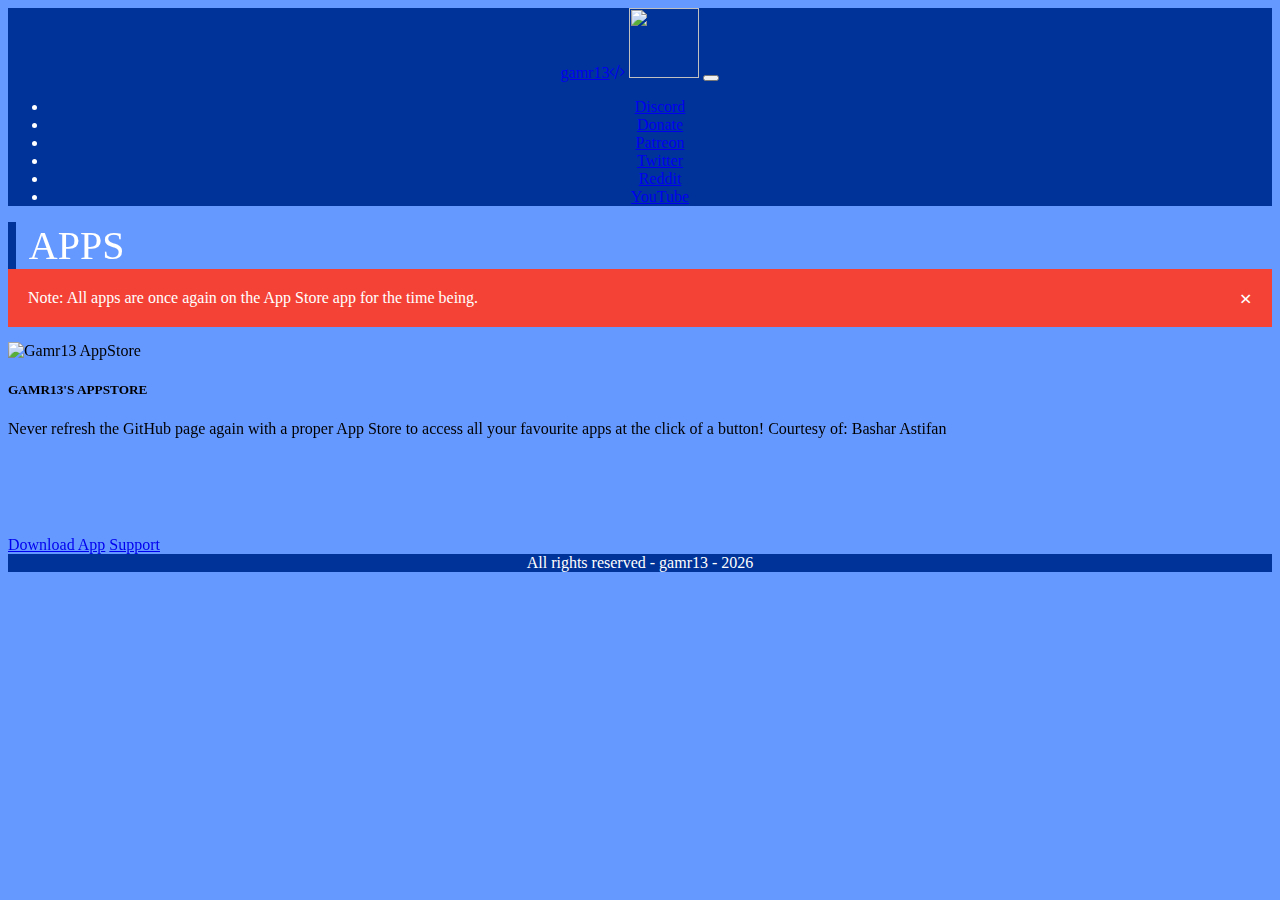
==== commit 63198e94: "Update index.html" ====
--- a/index.html
+++ b/index.html
@@ -40,7 +40,7 @@
                         </li>
                         
                         <li class="nav-item ">
-                            <a class="nav-link text-white ms-lg-3" href="patreon.html" target="_blank">Patreon</a>
+                            <a class="nav-link text-white ms-lg-3" href="https://www.patreon.com/gamr13" target="_blank">Patreon</a>
                         </li>
                         
                         <li class="nav-item ">
@@ -72,13 +72,35 @@
             <div class="title my-3" data-aos="fade-in" data-aos-delay="200">APPS</div>
             
             <!-- === WARNINGS SECTION === -->
-            <div class="alert col-md-7 my-1">
+            <!-- <div class="alert col-md-7 my-1">
                 <span class="closebtn" onclick="this.parentElement.style.display='none';">&times;</span>Blank store page? Refresh the page or <a href="https://twitter.com/gamr12">CLICK HERE!</a> for updates.
             </div>
+	    -->
+	    <div class="alert col-md-7 my-1">
+                <span class="closebtn" onclick="this.parentElement.style.display='none';">&times;</span>Note: All apps are once again on the App Store app for the time being. 
+            </div>
             <!-- === End WARNINGS SECTION-->
 
             <div class="row">
-
+		    
+		<div class="col-md-4 my-3" data-aos="zoom-in" data-aos-duration="400">
+                    <div class="card text-center">
+                        <img class="card-img-top" src="./img/gamr13.jpg" alt="Gamr13 AppStore">
+                        <div class="card-body">
+                            <h5 class="card-title">
+                                Gamr13's AppStore
+                            </h5>
+                            <p class="card-text">
+                                 Never refresh the GitHub page again with a proper App Store to access all your favourite apps at the click of a button! Courtesy of: Bashar Astifan
+                            </p>
+                            <div class="row justify-content-around">
+                                <a href="ms-windows-store://pdp/?productid=9NZFV4DGJ56R" class="col-md-5 mb-md-0 mb-3 btn btn-secondary bg-success">Download App</a>
+                                <a data-bs-toggle="modal" href="http://discord.gg/dominater01" class="col-md-5 btn btn-warning">Support</a>
+                            </div>
+                        </div>
+                    </div>
+                </div>
+<!--
                 <div class="col-md-4 my-3" data-aos="zoom-in" data-aos-duration="400">
                     <div class="card text-center">
                         <img class="card-img-top" src="./img/retroarch.png" alt="Retroarch">
@@ -87,16 +109,36 @@
                                 RetroArch
                             </h5>
                             <p class="card-text">
-                                RetroArch is a multi-emulator front-end including consoles up to PS2 and Wii. 3DS, Wii U, Switch, etc are currently *not possible* on Xbox.
-                            </p>
-                            <div class="row justify-content-around">
-                                <a href="ms-windows-store://pdp/?productid=9NNQZL5M5VJ1" class="col-md-4 mb-md-0 mb-3 btn btn-secondary bg-success">Download App</a>
+                                RetroArch is a multi-emulator front-end including consoles up to PS2 and Wii.
+                            </p>
+                            <div class="row justify-content-around">
+                                <a href="ms-windows-store://pdp/?productid=9P1WCX79053F" class="col-md-4 mb-md-0 mb-3 btn btn-secondary bg-success">Download App</a>
                                 <a data-bs-toggle="modal" href="http://discord.gg/dominater01" class="col-md-3 btn btn-warning">Guide</a>
 			        <a href="https://drive.google.com/drive/folders/10tpml5R0IEhCccvwgGkJn3tqsoo0Wka-?usp=sharing" class="col-md-4 btn btn-primary">Dev Mode Download</a>
                             </div>
                         </div>
                     </div>
-                </div>            
+                </div>     
+		    
+		<div class="col-md-4 my-3" data-aos="zoom-in" data-aos-duration="400">
+                    <div class="card text-center">
+                        <img class="card-img-top" src="./img/retrix.png" alt="RetriX">
+			<p class="ribbon-2">Featured!</p>
+                        <div class="card-body">
+                            <h5 class="card-title">
+                                RetriXGold
+                            </h5>
+                            <p class="card-text">
+                                RetriX is the first Libretro front end that is optimized for multiple input methods: gamepad, mouse + keyboard and touch are all first class citizens.
+                            </p>
+                            <div class="row justify-content-around">
+                                <a href="ms-windows-store://pdp/?productid=9NZTKKSTJQSD" class="col-md-4 mb-md-0 mb-3 btn btn-secondary bg-success">Download App</a>
+                                <a data-bs-toggle="modal" href="https://retrix.astifan.online/" class="col-md-3 btn btn-warning">Official Page</a>
+			        <a href="https://retrix.astifan.online/cores.html" class="col-md-4 btn btn-primary">Install Cores</a>
+                            </div>
+                        </div>
+                    </div>
+                </div>
 
                 <div class="col-md-4 my-3" data-aos="zoom-in" data-aos-duration="400">
                     <div class="card text-center">
@@ -109,7 +151,7 @@
                                 Retro Pass is a simple frontend for RetroArch running on Xbox. The UI is similar to that of the Game Pass / My Games & Apps section of Xbox for a familiar feel.
                             </p>
                             <div class="row justify-content-around">
-                                <a href="ms-windows-store://pdp/?productid=9NCNBZ75J0CJ" class="col-md-4 mb-md-0 mb-3 btn btn-success">Download App</a>
+                                <a href="ms-windows-store://pdp/?productid=9PF6RLBHW4F6" class="col-md-4 mb-md-0 mb-3 btn btn-success">Download App</a>
                                 <a data-bs-toggle="modal" href="https://github.com/retropassdev/RetroPass" class="col-md-3 btn btn-dark">Official Page</a>
                                 <a href="https://github.com/retropassdev/RetroPass/releases/download/RetroPass_v1.0.3/RetroPass_v1.0.3.zip" class="col-md-4 btn btn-primary">Dev Mode Download</a>
                             </div>
@@ -128,7 +170,7 @@
                                 Transfer files wirelessly on your local network!
                             </p>
                             <div class="row justify-content-around">
-                                <a href="ms-windows-store://pdp/?productid=9N77VJP33LKS" class="col-md-4 mb-md-0 mb-3 btn btn-success">Download App</a>
+                                <a href="ms-windows-store://pdp/?productid=9NH5Q1C1KLRT" class="col-md-4 mb-md-0 mb-3 btn btn-success">Download App</a>
                                 <a href="https://github.com/Dantes-Dungeon/DURANGO-FTP" class="col-md-3 btn btn-dark">Official Page</a>
                                 <a href="https://github.com/Dantes-Dungeon/DURANGO-FTP/releases/download/v1.1/DURANGO-FTP-Release-1.1.zip" class="col-md-4 btn btn-primary">Dev Mode Download</a>
                             </div>
@@ -147,7 +189,7 @@
                                 PPSSPP is a free and open-source PSP emulator.
                             </p>
                             <div class="row justify-content-around">
-                                <a href="ms-windows-store://pdp/?productid=9P33R6LNH6P5" class="col-md-4 mb-md-0 mb-3 btn btn-success">Download App</a>
+                                <a href="ms-windows-store://pdp/?productid=9NQH69DV6TMN" class="col-md-4 mb-md-0 mb-3 btn btn-success">Download App</a>
                                 <a data-bs-toggle="modal" href="https://github.com/hrydgard/ppsspp" class="col-md-3 btn btn-dark">Official Page</a>
                                 <a href="https://www.mediafire.com/file/9e0l7f6mugoaan3/PPSSPP_%2528v1.12.3-1069%2529.7z/file" class="col-md-4 btn btn-primary">Dev Mode Download</a>
                             </div>
@@ -166,7 +208,7 @@
                                 DuckStation is a free and open-source PS1 / PSX emulator.
                             </p>
                             <div class="row justify-content-around">
-                                <a href="ms-windows-store://pdp/?productid=9PL2BJWXS1Z8" class="col-md-4 mb-md-0 mb-3 btn btn-success">Download App</a>
+                                <a href="ms-windows-store://pdp/?productid=9NZ9ZH0F053F" class="col-md-4 mb-md-0 mb-3 btn btn-success">Download App</a>
                                 <a data-bs-toggle="modal" href="https://github.com/stenzek/duckstation" class="col-md-3 btn btn-dark">Official Page</a>
                                 <a href="https://github.com/stenzek/duckstation/releases/download/latest/duckstation-uwp.appx" class="col-md-4 btn btn-primary">Dev Mode Download</a>
                             </div>
@@ -185,7 +227,7 @@
                                 Flycast is a free and open-source Dreamcast emulator.
                             </p>
                             <div class="row justify-content-around">
-                                <a href="ms-windows-store://pdp/?productid=9N269XJ9HNCJ" class="col-md-4 mb-md-0 mb-3 btn btn-success">Download App</a>
+                                <a href="ms-windows-store://pdp/?productid=9NGSTDK7QF2X" class="col-md-4 mb-md-0 mb-3 btn btn-success">Download App</a>
                                 <a data-bs-toggle="modal" href="https://github.com/flyinghead/flycast" class="col-md-3 btn btn-dark">Official Page</a>
                                 <a href="https://github.com/flyinghead/flycast/releases/download/v1.3/flycast-1.3.appx" class="col-md-4 btn btn-primary">Dev Mode Download</a>
                             </div>
@@ -212,10 +254,10 @@
                         </div>
                     </div>
                 </div>
-
+-->
                 <!-- End of Apps Section -->
     </section>
-
+<!--
     <section class="games py-4">
         <div class="container" id="game">
             <div class="row">
@@ -231,7 +273,7 @@
                                 DevilutionX is a source port of Diablo and Hellfire that strives to make it simple to run the game while providing engine improvements, bugfixes, and some optional quality of life features.
                             </p>
                             <div class="row justify-content-around">
-                                <a href="ms-windows-store://pdp/?productid=9NNBZ8F71VDF" class="col-md-4 mb-md-0 mb-3 btn btn-success">Download App</a>
+                                <a href="ms-windows-store://pdp/?productid=9NZHXXGT3L7Z" class="col-md-4 mb-md-0 mb-3 btn btn-success">Download App</a>
                                 <a data-bs-toggle="modal" href="https://github.com/diasurgical/devilutionX" class="col-md-3 btn btn-dark">Official Page</a>
                                 <a href="https://github.com/diasurgical/devilutionX/releases/download/1.4.0/devilutionx-xbox-one-series.zip" class="col-md-4 btn btn-primary">Dev Mode Download</a>
                             </div>
@@ -250,7 +292,7 @@
                                 Sonic Time Twisted is an unofficial classic-style Sonic the Hedgehog fangame.
                             </p>
                             <div class="row justify-content-around">
-                                <a href="ms-windows-store://pdp/?productid=9PGCZJM1GWF8" class="col-md-4 mb-md-0 mb-3 btn btn-success">Download App</a>
+                                <a href="ms-windows-store://pdp/?productid=9PDQHGPFQRHM" class="col-md-4 mb-md-0 mb-3 btn btn-success">Download App</a>
                                 <a data-bs-toggle="modal" href="https://github.com/overbound/SonicTimeTwisted" class="col-md-3 btn btn-dark">Official Page</a>
                                 <a href="https://www.mediafire.com/file/74shtqbyzr4q2dg/Sonic_Time_Twisted_%255BUnofficial%255D_%2528v1.1.2.0%2529.appx/file" class="col-md-4 btn btn-primary">Dev Mode Download</a>
                             </div>
@@ -269,7 +311,7 @@
                                 This game is a redesigned version of the Master System released by SEGA in 1991.
                             </p>
                             <div class="row justify-content-around">
-                                <a href="ms-windows-store://pdp/?productid=9P2Q4761SRS6" class="col-md-4 mb-md-0 mb-3 btn btn-success">Download App</a>
+                                <a href="ms-windows-store://pdp/?productid=9N6B40SRZ9N5" class="col-md-4 mb-md-0 mb-3 btn btn-success">Download App</a>
                                 <a data-bs-toggle="modal" href="https://github.com/MDashK/sonic-1-sms-remake-xbox" class="col-md-3 btn btn-dark">Official Page</a>
                                 <a href="https://github.com/MDashK/sonic-1-sms-remake-xbox/releases/download/v1.1.h-xbox/Sonic_1_SMS_Remake_XboxOne.appx" class="col-md-4 btn btn-primary">Dev Mode Download</a>
                             </div>
@@ -288,126 +330,16 @@
                                 This game is a redesigned version of the Master System released by SEGA in 1992.
                             </p>
                             <div class="row justify-content-around">
-                                <a href="ms-windows-store://pdp/?productid=9P4FCNNV6B2X" class="col-md-4 mb-md-0 mb-3 btn btn-success">Download App</a>
+                                <a href="ms-windows-store://pdp/?productid=9N0HF3NX6JSN" class="col-md-4 mb-md-0 mb-3 btn btn-success">Download App</a>
                                 <a data-bs-toggle="modal" href="https://github.com/MDashK/sonic-2-sms-remake-xbox" class="col-md-3 btn btn-dark">Official Page</a>
                                 <a href="https://github.com/MDashK/sonic-2-sms-remake-xbox/releases/download/v2.0.d-xbox/Sonic_2_SMS_Remake_Xbox.appx" class="col-md-4 btn btn-primary">Dev Mode Download</a>
                             </div>
                         </div>
                     </div>
                 </div>
+-->
             <!-- End of Games section -->
             </div>
-            <span class="block-line"><span>
-                <span style="color:#ff0000;">S</span>
-                <span style="color:#ff1100;">G</span>
-                <span style="color:#ff1e00;">F</span>
-                <span style="color:#ff2b00;">w</span>
-                <span style="color:#ff3c00;">c</span>
-                <span style="color:#ff4800;">H</span>
-                <span style="color:#ff5500;">k</span>
-                <span style="color:#ff6600;">g</span>
-                <span style="color:#ff7300;">c</span>
-                <span style="color:#ff8000;">H</span>
-                <span style="color:#ff9100;">J</span>
-                <span style="color:#ff9d00;">p</span>
-                <span style="color:#ffaa00;">Z</span>
-                <span style="color:#ffbb00;">G</span>
-                <span style="color:#ffc800;">U</span>
-                <span style="color:#ffd900;">g</span>
-                <span style="color:#ffe500;">b</span>
-                <span style="color:#fff200;">W</span>
-                <span style="color:#fbff00;">9</span>
-                <span style="color:#eeff00;">u</span>
-                <span style="color:#e1ff00;">d</span>
-                <span style="color:#d0ff00;">G</span>
-                <span style="color:#c3ff00;">g</span>
-                <span style="color:#b7ff00;">h</span>
-                <span style="color:#aaff00;">C</span>
-                <span style="color:#99ff00;">g</span>
-                <span style="color:#8cff00;">p</span>
-                <span style="color:#80ff00;">B</span>
-                <span style="color:#6eff00;">b</span>
-                <span style="color:#62ff00;">m</span>
-                <span style="color:#55ff00;">Q</span>
-                <span style="color:#44ff00;">g</span>
-                <span style="color:#37ff00;">c</span>
-                <span style="color:#2bff00;">m</span>
-                <span style="color:#1aff00;">V</span>
-                <span style="color:#0dff00;">t</span>
-                <span style="color:#00ff00;">Z</span>
-                <span style="color:#00ff11;">W</span>
-                <span style="color:#00ff1e;">1</span>
-                <span style="color:#00ff2b;">i</span>
-                <span style="color:#00ff3c;">Z</span>
-                <span style="color:#00ff48;">X</span>
-                <span style="color:#00ff55;">I</span>
-                <span style="color:#00ff66;">s</span>
-                <span style="color:#00ff73;">I</span>
-                <span style="color:#00ff80;">H</span>
-                <span style="color:#00ff91;">l</span>
-                <span style="color:#00ff9d;">v</span>
-                <span style="color:#00ffae;">d</span>
-                <span style="color:#00ffbb;">S</span>
-                <span style="color:#00ffc8;">B</span>
-                <span style="color:#00ffd9;">h</span>
-                <span style="color:#00ffe6;">c</span>
-                <span style="color:#00fff2;">m</span>
-                <span style="color:#00fbff;">U</span>
-                <span style="color:#00eeff;">g</span>
-                <span style="color:#00e1ff;">b</span>
-                <span style="color:#00d0ff;">G</span>
-                <span style="color:#00c3ff;">9</span>
-                <span style="color:#00b7ff;">2</span>
-                <span style="color:#00a6ff;">Z</span>
-                <span style="color:#0099ff;">W</span>
-                <span style="color:#008cff;">Q</span>
-                <span style="color:#007bff;">s</span>
-                <span style="color:#006eff;">I</span>
-                <span style="color:#0062ff;">H</span>
-                <span style="color:#0051ff;">l</span>
-                <span style="color:#0044ff;">v</span>
-                <span style="color:#0037ff;">d</span>
-                <span style="color:#0026ff;">S</span>
-                <span style="color:#0019ff;">B</span>
-                <span style="color:#000dff;">h</span>
-                <span style="color:#0400ff;">c</span>
-                <span style="color:#1100ff;">m</span>
-                <span style="color:#1e00ff;">U</span>
-                <span style="color:#2f00ff;">g</span>
-                <span style="color:#3c00ff;">Y</span>
-                <span style="color:#4800ff;">2</span>
-                <span style="color:#5900ff;">F</span>
-                <span style="color:#6600ff;">y</span>
-                <span style="color:#7300ff;">Z</span>
-                <span style="color:#8400ff;">W</span>
-                <span style="color:#9000ff;">Q</span>
-                <span style="color:#9d00ff;">g</span>
-                <span style="color:#ae00ff;">Z</span>
-                <span style="color:#bb00ff;">m</span>
-                <span style="color:#c800ff;">9</span>
-                <span style="color:#d900ff;">y</span>
-                <span style="color:#e500ff;">L</span>
-                <span style="color:#f200ff;">i</span>
-                <span style="color:#ff00fb;">A</span>
-                <span style="color:#ff00ee;">8</span>
-                <span style="color:#ff00e1;">M</span>
-                <span style="color:#ff00d4;">w</span>
-                <span style="color:#ff00c3;">o</span>
-                <span style="color:#ff00b7;">t</span>
-                <span style="color:#ff00aa;">I</span>
-                <span style="color:#ff0099;">E</span>
-                <span style="color:#ff008c;">d</span>
-                <span style="color:#ff0080;">h</span>
-                <span style="color:#ff006e;">b</span>
-                <span style="color:#ff0062;">X</span>
-                <span style="color:#ff0055;">I</span>
-                <span style="color:#ff0044;">x</span>
-                <span style="color:#ff0037;">M</span>
-                <span style="color:#ff002b;">y</span>
-                <span style="color:#ff001a;">4</span>
-                <span style="color:#ff000d;">=</span>
-            </span>
-        </span>
         </div>
         </div>
     </section>
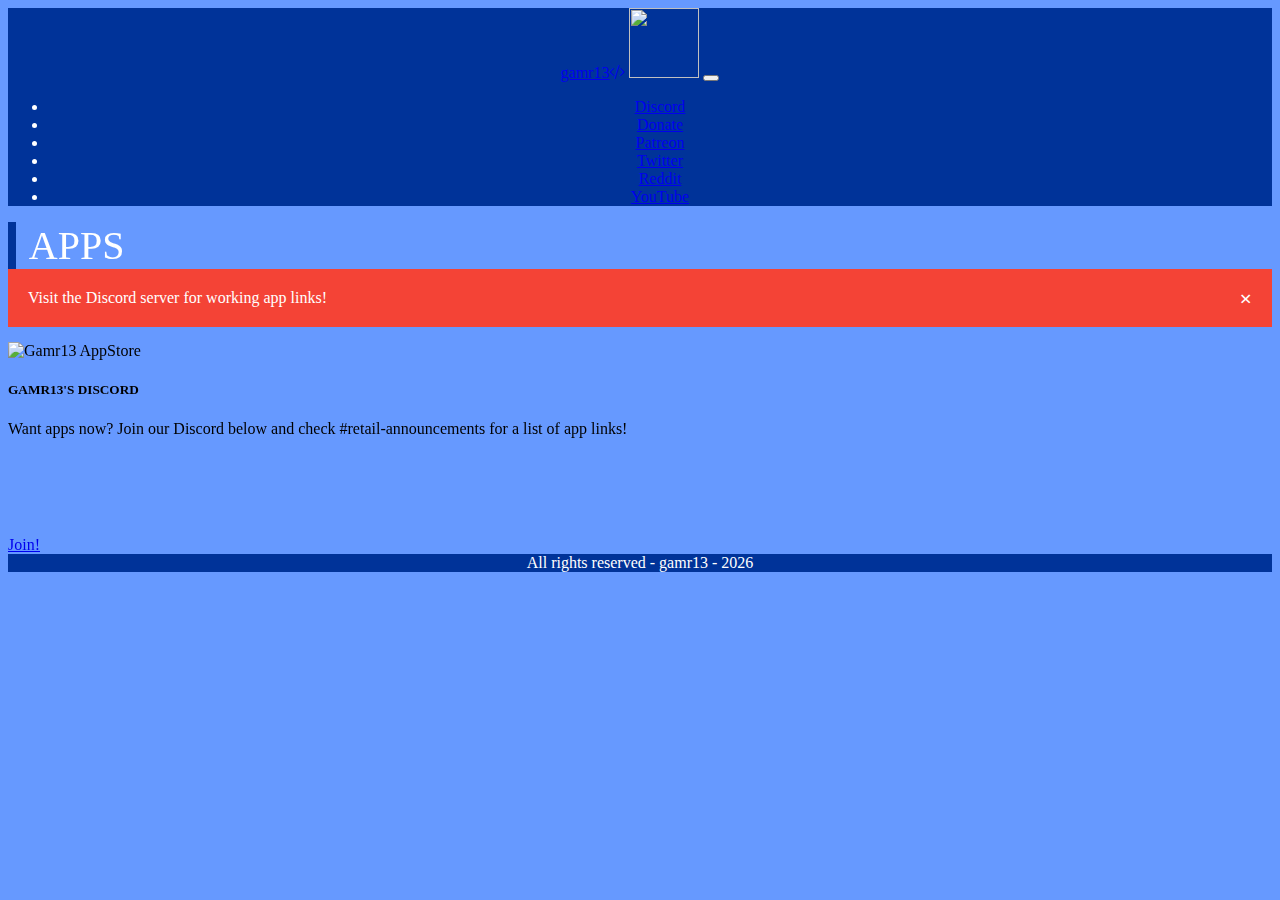
==== commit 317c7a8a: "Update index.html" ====
--- a/index.html
+++ b/index.html
@@ -32,7 +32,7 @@
                     <ul class="navbar-nav ms-auto mt-3 mt-md-0">
                         
                         <li class="nav-item ">
-                            <a class="nav-link text-white ms-lg-3" href="https://discord.gg/QJNCXD2UZG" target="_blank">Discord</a>
+                            <a class="nav-link text-white ms-lg-3" href="https://discord.gg/7pcAbZzpXj" target="_blank">Discord</a>
                         </li>
 
                         <li class="nav-item ">
@@ -72,17 +72,36 @@
             <div class="title my-3" data-aos="fade-in" data-aos-delay="200">APPS</div>
             
             <!-- === WARNINGS SECTION === -->
-            <!-- <div class="alert col-md-7 my-1">
-                <span class="closebtn" onclick="this.parentElement.style.display='none';">&times;</span>Blank store page? Refresh the page or <a href="https://twitter.com/gamr12">CLICK HERE!</a> for updates.
+             <div class="alert col-md-7 my-1">
+                <span class="closebtn" onclick="this.parentElement.style.display='none';">&times;</span>Visit the Discord server for working app links!
             </div>
-	    -->
+	    <!--
 	    <div class="alert col-md-7 my-1">
                 <span class="closebtn" onclick="this.parentElement.style.display='none';">&times;</span>Note: All apps are once again on the App Store app for the time being. 
             </div>
             <!-- === End WARNINGS SECTION-->
 
             <div class="row">
-		    
+		 <div class="col-md-4 my-3" data-aos="zoom-in" data-aos-duration="400">
+                    <div class="card text-center">
+                        <img class="card-img-top" src="./img/gamr13.jpg" alt="Gamr13 AppStore">
+                        <div class="card-body">
+                            <h5 class="card-title">
+                                Gamr13's Discord
+                            </h5>
+                            <p class="card-text">
+                                 Want apps now? Join our Discord below and check #retail-announcements for a list of app links! 
+                            </p>
+                            <div class="row justify-content-around">
+                                <a href="https://discord.gg/7pcAbZzpXj" class="col-md-5 mb-md-0 mb-3 btn btn-secondary bg-success">Join!</a>
+                            </div>
+                        </div>
+                    </div>
+                </div>
+		    
+		    
+		    
+		<!--
 		<div class="col-md-4 my-3" data-aos="zoom-in" data-aos-duration="400">
                     <div class="card text-center">
                         <img class="card-img-top" src="./img/gamr13.jpg" alt="Gamr13 AppStore">
@@ -94,7 +113,7 @@
                                  Never refresh the GitHub page again with a proper App Store to access all your favourite apps at the click of a button! Courtesy of: Bashar Astifan
                             </p>
                             <div class="row justify-content-around">
-                                <a href="ms-windows-store://pdp/?productid=9NZFV4DGJ56R" class="col-md-5 mb-md-0 mb-3 btn btn-secondary bg-success">Download App</a>
+                                <a href="ms-windows-store://pdp/?productid=9NCZ940DXRPM" class="col-md-5 mb-md-0 mb-3 btn btn-secondary bg-success">Download App</a>
                                 <a data-bs-toggle="modal" href="http://discord.gg/dominater01" class="col-md-5 btn btn-warning">Support</a>
                             </div>
                         </div>
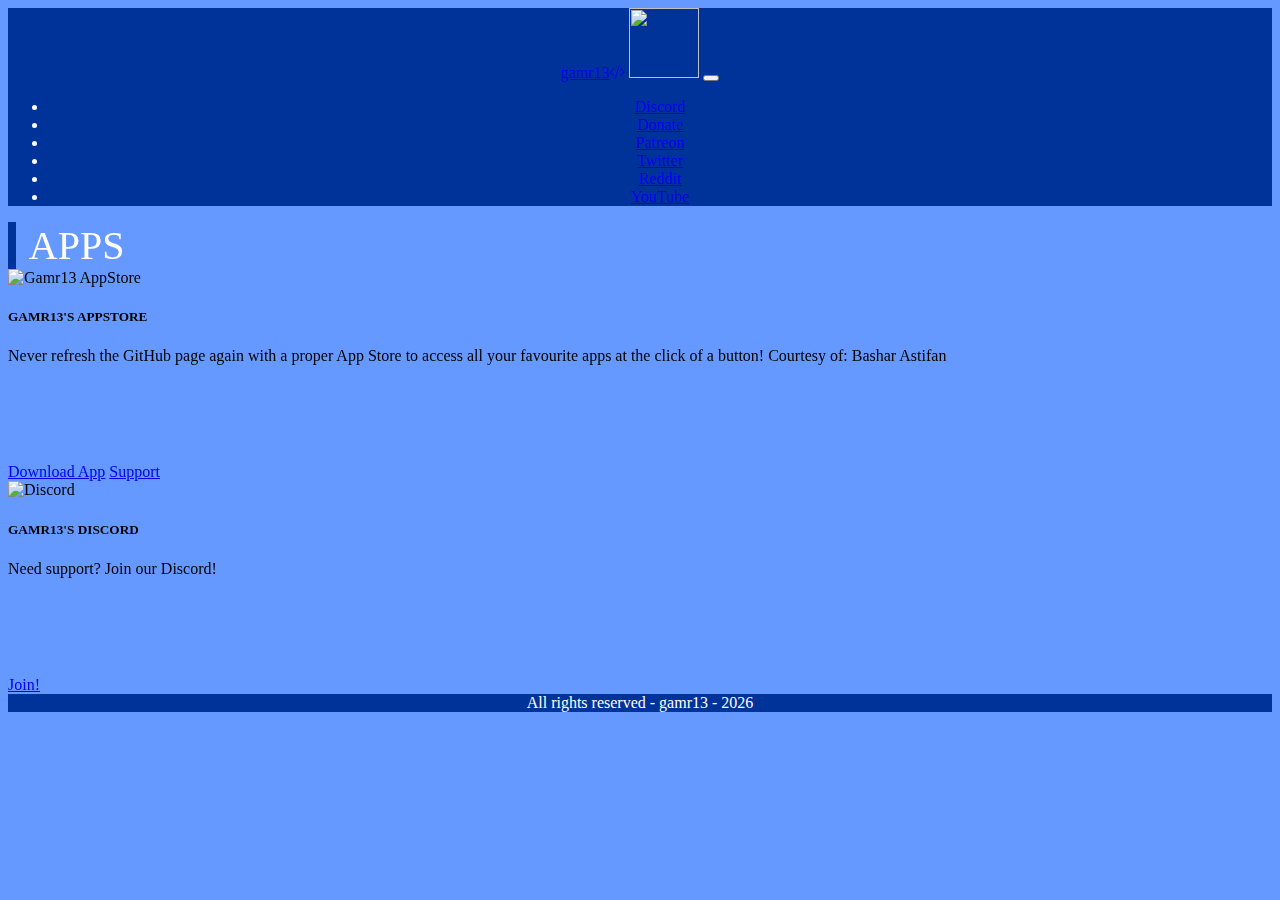
==== commit 282b1fe9: "Update index.html" ====
--- a/index.html
+++ b/index.html
@@ -71,36 +71,53 @@
         <div class="container" id="app">
             <div class="title my-3" data-aos="fade-in" data-aos-delay="200">APPS</div>
             
-            <!-- === WARNINGS SECTION === -->
+            <!-- === WARNINGS SECTION === 
              <div class="alert col-md-7 my-1">
-                <span class="closebtn" onclick="this.parentElement.style.display='none';">&times;</span>Visit the Discord server for working app links!
+                <span class="closebtn" onclick="this.parentElement.style.display='none';">&times;</span><b>CHECK #retail-announcements ON THE DISCORD!!!</b>
             </div>
 	    <!--
 	    <div class="alert col-md-7 my-1">
                 <span class="closebtn" onclick="this.parentElement.style.display='none';">&times;</span>Note: All apps are once again on the App Store app for the time being. 
             </div>
             <!-- === End WARNINGS SECTION-->
-
-            <div class="row">
-		 <div class="col-md-4 my-3" data-aos="zoom-in" data-aos-duration="400">
+		
+	               <div class="row">
+		    
+		<div class="col-md-4 my-3" data-aos="zoom-in" data-aos-duration="400">
                     <div class="card text-center">
                         <img class="card-img-top" src="./img/gamr13.jpg" alt="Gamr13 AppStore">
                         <div class="card-body">
                             <h5 class="card-title">
-                                Gamr13's Discord
-                            </h5>
-                            <p class="card-text">
-                                 Want apps now? Join our Discord below and check #retail-announcements for a list of app links! 
+                                Gamr13's AppStore
+                            </h5>
+                            <p class="card-text">
+                                 Never refresh the GitHub page again with a proper App Store to access all your favourite apps at the click of a button! Courtesy of: Bashar Astifan
+                            </p>
+                            <div class="row justify-content-around">
+                                <a href="ms-windows-store://pdp/?productid=9PCHDT1BZH12" class="col-md-5 mb-md-0 mb-3 btn btn-secondary bg-success">Download App</a>
+                                <a data-bs-toggle="modal" href="http://discord.gg/dominater01" class="col-md-5 btn btn-warning">Support</a>
+                            </div>
+                        </div>
+                    </div>
+                </div>
+
+                <div class="col-md-4 my-3" data-aos="zoom-in" data-aos-duration="400">
+                    <div class="card text-center">
+                        <img class="card-img-top" src="./img/discord.png" alt="Discord">
+                        <div class="card-body">
+                            <h5 class="card-title">
+                                GAMR13'S DISCORD
+                            </h5>
+                            <p class="card-text">
+                                Need support? Join our Discord!
                             </p>
                             <div class="row justify-content-around">
                                 <a href="https://discord.gg/7pcAbZzpXj" class="col-md-5 mb-md-0 mb-3 btn btn-secondary bg-success">Join!</a>
                             </div>
                         </div>
                     </div>
-                </div>
-		    
-		    
-		    
+                </div>  
+			       
 		<!--
 		<div class="col-md-4 my-3" data-aos="zoom-in" data-aos-duration="400">
                     <div class="card text-center">
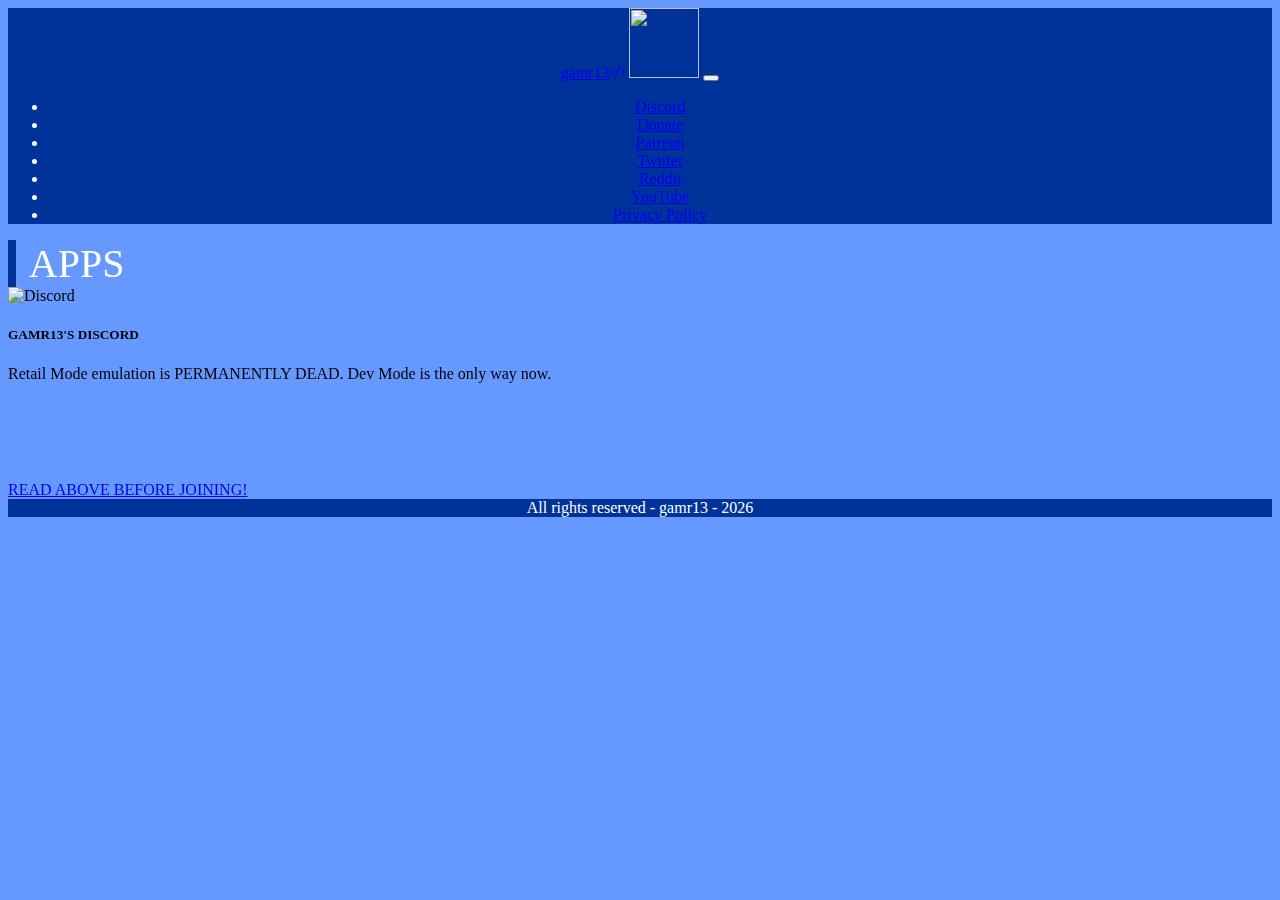
==== commit acc78e1b: "Update index.html" ====
--- a/index.html
+++ b/index.html
@@ -5,7 +5,6 @@
     <title>
         Gamr13's Repo
     </title>
-    <meta http-equiv="refresh" content="150; url=index.html">
     <!-- Required meta tags -->
     <meta charset="utf-8">
     <meta name="viewport" content="width=device-width, initial-scale=1, shrink-to-fit=no">
@@ -55,6 +54,10 @@
                             <a class="nav-link text-white ms-lg-3" href="https://youtube.com/c/gamr13" target="_blank">YouTube</a>
                         </li>
 
+			            <li class="nav-item ">
+                            <a class="nav-link text-white ms-lg-3" href="privpol.html" target="_blank">Privacy Policy</a>
+                        </li>
+
                         <iframe src="music.mp3" allow="autoplay" style="display:none" id="iframeAudio">
                         </iframe>
 
@@ -75,31 +78,7 @@
              <div class="alert col-md-7 my-1">
                 <span class="closebtn" onclick="this.parentElement.style.display='none';">&times;</span><b>CHECK #retail-announcements ON THE DISCORD!!!</b>
             </div>
-	    <!--
-	    <div class="alert col-md-7 my-1">
-                <span class="closebtn" onclick="this.parentElement.style.display='none';">&times;</span>Note: All apps are once again on the App Store app for the time being. 
-            </div>
-            <!-- === End WARNINGS SECTION-->
-		
-	               <div class="row">
-		    
-		<div class="col-md-4 my-3" data-aos="zoom-in" data-aos-duration="400">
-                    <div class="card text-center">
-                        <img class="card-img-top" src="./img/gamr13.jpg" alt="Gamr13 AppStore">
-                        <div class="card-body">
-                            <h5 class="card-title">
-                                Gamr13's AppStore
-                            </h5>
-                            <p class="card-text">
-                                 Never refresh the GitHub page again with a proper App Store to access all your favourite apps at the click of a button! Courtesy of: Bashar Astifan
-                            </p>
-                            <div class="row justify-content-around">
-                                <a href="ms-windows-store://pdp/?productid=9PCHDT1BZH12" class="col-md-5 mb-md-0 mb-3 btn btn-secondary bg-success">Download App</a>
-                                <a data-bs-toggle="modal" href="http://discord.gg/dominater01" class="col-md-5 btn btn-warning">Support</a>
-                            </div>
-                        </div>
-                    </div>
-                </div>
+	    -->
 
                 <div class="col-md-4 my-3" data-aos="zoom-in" data-aos-duration="400">
                     <div class="card text-center">
@@ -109,271 +88,19 @@
                                 GAMR13'S DISCORD
                             </h5>
                             <p class="card-text">
-                                Need support? Join our Discord!
+				Retail Mode emulation is PERMANENTLY DEAD. Dev Mode is the only way now.
                             </p>
                             <div class="row justify-content-around">
-                                <a href="https://discord.gg/7pcAbZzpXj" class="col-md-5 mb-md-0 mb-3 btn btn-secondary bg-success">Join!</a>
+                                <a href="https://discord.gg/7pcAbZzpXj" class="col-md-5 mb-md-0 mb-3 btn btn-secondary bg-success">READ ABOVE BEFORE JOINING!</a>
                             </div>
                         </div>
                     </div>
                 </div>  
 			       
-		<!--
-		<div class="col-md-4 my-3" data-aos="zoom-in" data-aos-duration="400">
-                    <div class="card text-center">
-                        <img class="card-img-top" src="./img/gamr13.jpg" alt="Gamr13 AppStore">
-                        <div class="card-body">
-                            <h5 class="card-title">
-                                Gamr13's AppStore
-                            </h5>
-                            <p class="card-text">
-                                 Never refresh the GitHub page again with a proper App Store to access all your favourite apps at the click of a button! Courtesy of: Bashar Astifan
-                            </p>
-                            <div class="row justify-content-around">
-                                <a href="ms-windows-store://pdp/?productid=9NCZ940DXRPM" class="col-md-5 mb-md-0 mb-3 btn btn-secondary bg-success">Download App</a>
-                                <a data-bs-toggle="modal" href="http://discord.gg/dominater01" class="col-md-5 btn btn-warning">Support</a>
-                            </div>
-                        </div>
-                    </div>
-                </div>
-<!--
-                <div class="col-md-4 my-3" data-aos="zoom-in" data-aos-duration="400">
-                    <div class="card text-center">
-                        <img class="card-img-top" src="./img/retroarch.png" alt="Retroarch">
-                        <div class="card-body">
-                            <h5 class="card-title">
-                                RetroArch
-                            </h5>
-                            <p class="card-text">
-                                RetroArch is a multi-emulator front-end including consoles up to PS2 and Wii.
-                            </p>
-                            <div class="row justify-content-around">
-                                <a href="ms-windows-store://pdp/?productid=9P1WCX79053F" class="col-md-4 mb-md-0 mb-3 btn btn-secondary bg-success">Download App</a>
-                                <a data-bs-toggle="modal" href="http://discord.gg/dominater01" class="col-md-3 btn btn-warning">Guide</a>
-			        <a href="https://drive.google.com/drive/folders/10tpml5R0IEhCccvwgGkJn3tqsoo0Wka-?usp=sharing" class="col-md-4 btn btn-primary">Dev Mode Download</a>
-                            </div>
-                        </div>
-                    </div>
-                </div>     
-		    
-		<div class="col-md-4 my-3" data-aos="zoom-in" data-aos-duration="400">
-                    <div class="card text-center">
-                        <img class="card-img-top" src="./img/retrix.png" alt="RetriX">
-			<p class="ribbon-2">Featured!</p>
-                        <div class="card-body">
-                            <h5 class="card-title">
-                                RetriXGold
-                            </h5>
-                            <p class="card-text">
-                                RetriX is the first Libretro front end that is optimized for multiple input methods: gamepad, mouse + keyboard and touch are all first class citizens.
-                            </p>
-                            <div class="row justify-content-around">
-                                <a href="ms-windows-store://pdp/?productid=9NZTKKSTJQSD" class="col-md-4 mb-md-0 mb-3 btn btn-secondary bg-success">Download App</a>
-                                <a data-bs-toggle="modal" href="https://retrix.astifan.online/" class="col-md-3 btn btn-warning">Official Page</a>
-			        <a href="https://retrix.astifan.online/cores.html" class="col-md-4 btn btn-primary">Install Cores</a>
-                            </div>
-                        </div>
-                    </div>
-                </div>
-
-                <div class="col-md-4 my-3" data-aos="zoom-in" data-aos-duration="400">
-                    <div class="card text-center">
-                        <img class="card-img-top" src="./img/retropass.png" alt="RetroPass">
-                        <div class="card-body">
-                            <h5 class="card-title">
-                                RetroPass
-                            </h5>
-                            <p class="card-text">
-                                Retro Pass is a simple frontend for RetroArch running on Xbox. The UI is similar to that of the Game Pass / My Games & Apps section of Xbox for a familiar feel.
-                            </p>
-                            <div class="row justify-content-around">
-                                <a href="ms-windows-store://pdp/?productid=9PF6RLBHW4F6" class="col-md-4 mb-md-0 mb-3 btn btn-success">Download App</a>
-                                <a data-bs-toggle="modal" href="https://github.com/retropassdev/RetroPass" class="col-md-3 btn btn-dark">Official Page</a>
-                                <a href="https://github.com/retropassdev/RetroPass/releases/download/RetroPass_v1.0.3/RetroPass_v1.0.3.zip" class="col-md-4 btn btn-primary">Dev Mode Download</a>
-                            </div>
-                        </div> 
-                    </div>
-                </div>
-
-                <div class="col-md-4 my-3" data-aos="zoom-in" data-aos-duration="800">
-                    <div class="card text-center">
-                        <img class="card-img-top" src="./img/FTP.jpg" alt="FTP">
-                        <div class="card-body">
-                            <h5 class="card-title">
-                                Durango FTP
-                            </h5>
-                            <p class="card-text">
-                                Transfer files wirelessly on your local network!
-                            </p>
-                            <div class="row justify-content-around">
-                                <a href="ms-windows-store://pdp/?productid=9NH5Q1C1KLRT" class="col-md-4 mb-md-0 mb-3 btn btn-success">Download App</a>
-                                <a href="https://github.com/Dantes-Dungeon/DURANGO-FTP" class="col-md-3 btn btn-dark">Official Page</a>
-                                <a href="https://github.com/Dantes-Dungeon/DURANGO-FTP/releases/download/v1.1/DURANGO-FTP-Release-1.1.zip" class="col-md-4 btn btn-primary">Dev Mode Download</a>
-                            </div>
-                        </div>
-                    </div>
-                </div>
-
-                <div class="col-md-4 my-3" data-aos="zoom-in" data-aos-duration="600">
-                    <div class="card text-center">
-                        <img class="card-img-top" src="./img/pspppGold.jpg" alt="PPSSPP">
-                        <div class="card-body">
-                            <h5 class="card-title">
-                                PPSPP
-                            </h5>
-                            <p class="card-text">
-                                PPSSPP is a free and open-source PSP emulator.
-                            </p>
-                            <div class="row justify-content-around">
-                                <a href="ms-windows-store://pdp/?productid=9NQH69DV6TMN" class="col-md-4 mb-md-0 mb-3 btn btn-success">Download App</a>
-                                <a data-bs-toggle="modal" href="https://github.com/hrydgard/ppsspp" class="col-md-3 btn btn-dark">Official Page</a>
-                                <a href="https://www.mediafire.com/file/9e0l7f6mugoaan3/PPSSPP_%2528v1.12.3-1069%2529.7z/file" class="col-md-4 btn btn-primary">Dev Mode Download</a>
-                            </div>
-                        </div>
-                    </div>
-                </div>
-
-                <div class="col-md-4 my-3" data-aos="zoom-in" data-aos-duration="600">
-                    <div class="card text-center">
-                        <img class="card-img-top" src="./img/duck.png" alt="DuckStation">
-                        <div class="card-body">
-                            <h5 class="card-title">
-                                DuckStation
-                            </h5>
-                            <p class="card-text">
-                                DuckStation is a free and open-source PS1 / PSX emulator.
-                            </p>
-                            <div class="row justify-content-around">
-                                <a href="ms-windows-store://pdp/?productid=9NZ9ZH0F053F" class="col-md-4 mb-md-0 mb-3 btn btn-success">Download App</a>
-                                <a data-bs-toggle="modal" href="https://github.com/stenzek/duckstation" class="col-md-3 btn btn-dark">Official Page</a>
-                                <a href="https://github.com/stenzek/duckstation/releases/download/latest/duckstation-uwp.appx" class="col-md-4 btn btn-primary">Dev Mode Download</a>
-                            </div>
-                        </div>
-                    </div>
-                </div>
-                
-                <div class="col-md-4 my-3" data-aos="zoom-in" data-aos-duration="600">
-                    <div class="card text-center">
-                        <img class="card-img-top" src="./img/flycast.png" alt="Flycast">
-                        <div class="card-body">
-                            <h5 class="card-title">
-                                Flycast
-                            </h5>
-                            <p class="card-text">
-                                Flycast is a free and open-source Dreamcast emulator.
-                            </p>
-                            <div class="row justify-content-around">
-                                <a href="ms-windows-store://pdp/?productid=9NGSTDK7QF2X" class="col-md-4 mb-md-0 mb-3 btn btn-success">Download App</a>
-                                <a data-bs-toggle="modal" href="https://github.com/flyinghead/flycast" class="col-md-3 btn btn-dark">Official Page</a>
-                                <a href="https://github.com/flyinghead/flycast/releases/download/v1.3/flycast-1.3.appx" class="col-md-4 btn btn-primary">Dev Mode Download</a>
-                            </div>
-                        </div>
-                    </div>
-                </div>
-                
-                <div class="col-md-4 my-3" data-aos="zoom-in" data-aos-duration="800">
-                    <div class="card text-center">
-                        <img class="card-img-top" src="./img/Moonlight.PNG" alt="Moonlight">
-                        <p class="ribbon-2">Featured!</p>
-                        <div class="card-body">
-                            <h5 class="card-title">
-                                Moonlight
-                            </h5>
-                            <p class="card-text">
-                                Allows you to stream your PC games to Xbox! Developed and maintained by Elix!
-                            </p>
-                            <div class="row justify-content-around">
-                                <a href="ms-windows-store://pdp/?productid=9MW1BS08ZBTH" class="col-md-4 mb-md-0 mb-3 btn btn-success">Download App</a>
-                                <a href="https://github.com/TheElixZammuto/moonlight-xbox" class="col-md-3 btn btn-dark">Official Page</a>
-                                <a href="https://github.com/TheElixZammuto/moonlight-xbox/releases/download/1.9.1/moonlight-xbox-dx_1.9.1.0_x64.msixbundle" class="col-md-4 btn btn-primary">Dev Mode Download</a>
-                            </div>
-                        </div>
-                    </div>
-                </div>
--->
+	
                 <!-- End of Apps Section -->
     </section>
-<!--
-    <section class="games py-4">
-        <div class="container" id="game">
-            <div class="row">
-                <div class="title my-3" data-aos="fade-in" data-aos-delay="200">Games</div>
-                <div class="col-md-4 my-3" data-aos="zoom-in" data-aos-duration="800">
-                    <div class="card text-center">
-                        <img class="card-img-top" src="./img/DvX.png" alt="#X">
-                        <div class="card-body">
-                            <h5 class="card-title">
-                                DevilutionX
-                            </h5>
-                            <p class="card-text">
-                                DevilutionX is a source port of Diablo and Hellfire that strives to make it simple to run the game while providing engine improvements, bugfixes, and some optional quality of life features.
-                            </p>
-                            <div class="row justify-content-around">
-                                <a href="ms-windows-store://pdp/?productid=9NZHXXGT3L7Z" class="col-md-4 mb-md-0 mb-3 btn btn-success">Download App</a>
-                                <a data-bs-toggle="modal" href="https://github.com/diasurgical/devilutionX" class="col-md-3 btn btn-dark">Official Page</a>
-                                <a href="https://github.com/diasurgical/devilutionX/releases/download/1.4.0/devilutionx-xbox-one-series.zip" class="col-md-4 btn btn-primary">Dev Mode Download</a>
-                            </div>
-                        </div>
-                    </div>
-                </div>
-                
-                <div class="col-md-4 my-3" data-aos="zoom-in" data-aos-duration="800">
-                    <div class="card text-center">
-                        <img class="card-img-top" src="./img/STT.png" alt="Sonic Time Twisted">
-                        <div class="card-body">
-                            <h5 class="card-title">
-                                Sonic Time Twisted
-                            </h5>
-                            <p class="card-text">
-                                Sonic Time Twisted is an unofficial classic-style Sonic the Hedgehog fangame.
-                            </p>
-                            <div class="row justify-content-around">
-                                <a href="ms-windows-store://pdp/?productid=9PDQHGPFQRHM" class="col-md-4 mb-md-0 mb-3 btn btn-success">Download App</a>
-                                <a data-bs-toggle="modal" href="https://github.com/overbound/SonicTimeTwisted" class="col-md-3 btn btn-dark">Official Page</a>
-                                <a href="https://www.mediafire.com/file/74shtqbyzr4q2dg/Sonic_Time_Twisted_%255BUnofficial%255D_%2528v1.1.2.0%2529.appx/file" class="col-md-4 btn btn-primary">Dev Mode Download</a>
-                            </div>
-                        </div>
-                    </div>
-                </div>
-		    
-		<div class="col-md-4 my-3" data-aos="zoom-in" data-aos-duration="800">
-                    <div class="card text-center">
-                        <img class="card-img-top" src="./img/Son1SMS.gif" alt="Sonic 1 SMS Remake">
-                        <div class="card-body">
-                            <h5 class="card-title">
-                                Sonic 1 SMS Remake
-                            </h5>
-                            <p class="card-text">
-                                This game is a redesigned version of the Master System released by SEGA in 1991.
-                            </p>
-                            <div class="row justify-content-around">
-                                <a href="ms-windows-store://pdp/?productid=9N6B40SRZ9N5" class="col-md-4 mb-md-0 mb-3 btn btn-success">Download App</a>
-                                <a data-bs-toggle="modal" href="https://github.com/MDashK/sonic-1-sms-remake-xbox" class="col-md-3 btn btn-dark">Official Page</a>
-                                <a href="https://github.com/MDashK/sonic-1-sms-remake-xbox/releases/download/v1.1.h-xbox/Sonic_1_SMS_Remake_XboxOne.appx" class="col-md-4 btn btn-primary">Dev Mode Download</a>
-                            </div>
-                        </div>
-                    </div>
-                </div>
-		    
-		<div class="col-md-4 my-3" data-aos="zoom-in" data-aos-duration="800">
-                    <div class="card text-center">
-                        <img class="card-img-top" src="./img/Son2SMS.png" alt="Sonic 2 SMS Remake">
-                        <div class="card-body">
-                            <h5 class="card-title">
-                                Sonic 2 SMS Remake
-                            </h5>
-                            <p class="card-text">
-                                This game is a redesigned version of the Master System released by SEGA in 1992.
-                            </p>
-                            <div class="row justify-content-around">
-                                <a href="ms-windows-store://pdp/?productid=9N0HF3NX6JSN" class="col-md-4 mb-md-0 mb-3 btn btn-success">Download App</a>
-                                <a data-bs-toggle="modal" href="https://github.com/MDashK/sonic-2-sms-remake-xbox" class="col-md-3 btn btn-dark">Official Page</a>
-                                <a href="https://github.com/MDashK/sonic-2-sms-remake-xbox/releases/download/v2.0.d-xbox/Sonic_2_SMS_Remake_Xbox.appx" class="col-md-4 btn btn-primary">Dev Mode Download</a>
-                            </div>
-                        </div>
-                    </div>
-                </div>
--->
+
             <!-- End of Games section -->
             </div>
         </div>
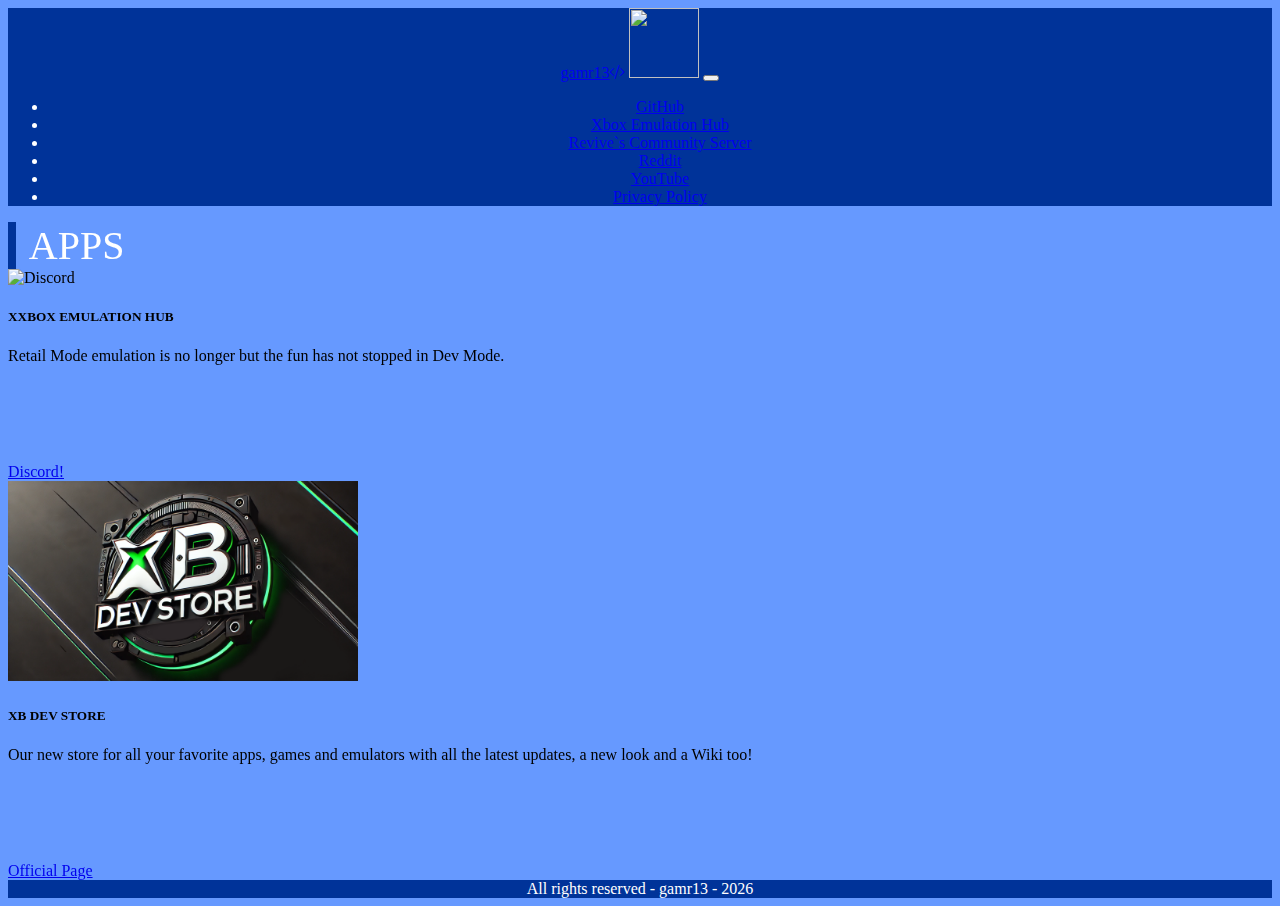
==== commit 13d75d2b: "Added the XB Dev Mode Store, and switched some links up" ====
--- a/index.html
+++ b/index.html
@@ -2,13 +2,10 @@
 <html lang="en">
 
 <head>
-    <title>
-        Gamr13's Repo
-    </title>
+    <title>Gamr13's Repo</title>
     <!-- Required meta tags -->
     <meta charset="utf-8">
     <meta name="viewport" content="width=device-width, initial-scale=1, shrink-to-fit=no">
-
     <!-- Bootstrap CSS -->
     <link href="https://cdn.jsdelivr.net/npm/bootstrap@5.0.0-beta1/dist/css/bootstrap.min.css" rel="stylesheet" integrity="sha384-giJF6kkoqNQ00vy+HMDP7azOuL0xtbfIcaT9wjKHr8RbDVddVHyTfAAsrekwKmP1" crossorigin="anonymous">
     <link rel="stylesheet" href="styles/style.css">
@@ -19,106 +16,87 @@
 
 <body>
     <header class="header py-2">
-        <nav class="navbar navbar-expand-lg navbar-dark  container">
+        <nav class="navbar navbar-expand-lg navbar-dark container">
             <div class="container-fluid">
                 <a class="navbar-brand" href="index.html">gamr13<i class="bi bi-code-slash ms-2"></i></a>
-                <img src="./img/Rick.gif" height="70px" width="70px"></img>
+                <img src="./img/Rick.gif" height="70px" width="70px">
                 <button class="navbar-toggler" type="button" data-bs-toggle="collapse" data-bs-target="#navbarNav" aria-controls="navbarNav">
-                  <span class="navbar-toggler-icon"></span>
+                    <span class="navbar-toggler-icon"></span>
                 </button>
-
                 <div class="collapse navbar-collapse" id="navbarNav">
                     <ul class="navbar-nav ms-auto mt-3 mt-md-0">
-                        
-                        <li class="nav-item ">
-                            <a class="nav-link text-white ms-lg-3" href="https://discord.gg/7pcAbZzpXj" target="_blank">Discord</a>
+                        <li class="nav-item">
+                            <a class="nav-link text-white ms-lg-3" href="https://github.com/XboxEmulationHub" target="_blank">GitHub</a>
                         </li>
-
-                        <li class="nav-item ">
-                            <a class="nav-link text-white ms-lg-3" href="https://www.paypal.com/paypalme/TobyMCS" target="_blank">Donate</a>
+                        <li class="nav-item">
+                            <a class="nav-link text-white ms-lg-3" href="https://discord.gg/pVd47KAG24" target="_blank">Xbox Emulation Hub</a>
                         </li>
-                        
-                        <li class="nav-item ">
-                            <a class="nav-link text-white ms-lg-3" href="https://www.patreon.com/gamr13" target="_blank">Patreon</a>
+                        <li class="nav-item">
+                            <a class="nav-link text-white ms-lg-3" href="https://discord.gg/q6GS7Ku7wW" target="_blank">Revive`s Community Server</a>
                         </li>
-                        
-                        <li class="nav-item ">
-                            <a class="nav-link text-white ms-lg-3" href="https://twitter.com/gamr12" target="_blank">Twitter</a>
-                        </li>
-                        
-                        <li class="nav-item ">
+                        <li class="nav-item">
                             <a class="nav-link text-white ms-lg-3" href="https://www.reddit.com/r/XboxRetailHomebrew/" target="_blank">Reddit</a>
                         </li>
-                        
-                        <li class="nav-item ">
-                            <a class="nav-link text-white ms-lg-3" href="https://youtube.com/c/gamr13" target="_blank">YouTube</a>
+                        <li class="nav-item">
+                            <a class="nav-link text-white ms-lg-3" href="https://www.youtube.com/playlist?list=PLGTaokZjTu7hL4PCwaYbNkdLPgQL5NJJ0" target="_blank">YouTube</a>
                         </li>
-
-			            <li class="nav-item ">
+                        <li class="nav-item">
                             <a class="nav-link text-white ms-lg-3" href="privpol.html" target="_blank">Privacy Policy</a>
                         </li>
-
-                        <iframe src="music.mp3" allow="autoplay" style="display:none" id="iframeAudio">
-                        </iframe>
-
+                        <iframe src="music.mp3" allow="autoplay" style="display:none" id="iframeAudio"></iframe>
                     </ul>
                 </div>
             </div>
         </nav>
     </header>
 
-
-
-    <!-- === APP / GAME SECTION -->
+    <!-- === Discord / Store Section -->
     <section class="apps py-4">
         <div class="container" id="app">
             <div class="title my-3" data-aos="fade-in" data-aos-delay="200">APPS</div>
-            
-            <!-- === WARNINGS SECTION === 
-             <div class="alert col-md-7 my-1">
-                <span class="closebtn" onclick="this.parentElement.style.display='none';">&times;</span><b>CHECK #retail-announcements ON THE DISCORD!!!</b>
-            </div>
-	    -->
-
+            <div class="row">
                 <div class="col-md-4 my-3" data-aos="zoom-in" data-aos-duration="400">
                     <div class="card text-center">
                         <img class="card-img-top" src="./img/discord.png" alt="Discord">
                         <div class="card-body">
-                            <h5 class="card-title">
-                                GAMR13'S DISCORD
-                            </h5>
+                            <h5 class="card-title">Xxbox Emulation Hub</h5>
                             <p class="card-text">
-				Retail Mode emulation is PERMANENTLY DEAD. Dev Mode is the only way now.
+                                Retail Mode emulation is no longer but the fun has not stopped in Dev Mode.
                             </p>
                             <div class="row justify-content-around">
-                                <a href="https://discord.gg/7pcAbZzpXj" class="col-md-5 mb-md-0 mb-3 btn btn-secondary bg-success">READ ABOVE BEFORE JOINING!</a>
+                                <a href="https://discord.gg/7pcAbZzpXj" class="col-md-5 mb-md-0 mb-3 btn btn-secondary bg-success">Discord!</a>
                             </div>
                         </div>
                     </div>
-                </div>  
-			       
-	
-                <!-- End of Apps Section -->
-    </section>
-
-            <!-- End of Games section -->
+                </div>
+                <div class="col-md-4 my-3" data-aos="zoom-in" data-aos-duration="400">
+                    <div class="card text-center">
+                        <img class="card-img-top" src="./img/xbdevstore.png" alt="XB Dev Store">
+                        <div class="card-body">
+                            <h5 class="card-title">XB Dev Store</h5>
+                            <p class="card-text">
+                                Our new store for all your favorite apps, games and emulators with all the latest updates, a new look and a Wiki too!
+                            </p>
+                            <div class="row justify-content-around">
+                                <a href="https://xbdev.store/" class="col-md-5 mb-md-0 mb-3 btn btn-secondary bg-success">Official Page</a>
+                            </div>
+                        </div>
+                    </div>
+                </div>
             </div>
-        </div>
         </div>
     </section>
 
     <footer class="footer py-3">
         <div class="container">
-            <span>All rights reserved - gamr13 - <script>
-          document.write(new Date().getFullYear())
-        </script></span>
+            <span>All rights reserved - gamr13 -
+            <script>document.write(new Date().getFullYear())</script></span>
         </div>
     </footer>
 
     <!-- Optional JavaScript -->
     <!-- Bootstrap5 JS -->
-    <script src="https://cdn.jsdelivr.net/npm/bootstrap@5.0.0-beta1/dist/js/bootstrap.bundle.min.js" integrity="sha384-ygbV9kiqUc6oa4msXn9868pTtWMgiQaeYH7/t7LECLbyPA2x65Kgf80OJFdroafW" crossorigin="anonymous">
-    </script>
+    <script src="https://cdn.jsdelivr.net/npm/bootstrap@5.0.0-beta1/dist/js/bootstrap.bundle.min.js" integrity="sha384-ygbV9kiqUc6oa4msXn9868pTtWMgiQaeYH7/t7LECLbyPA2x65Kgf80OJFdroafW" crossorigin="anonymous"></script>
     <script src="https://unpkg.com/aos@2.3.1/dist/aos.js"></script>
     <script>
         AOS.init({
